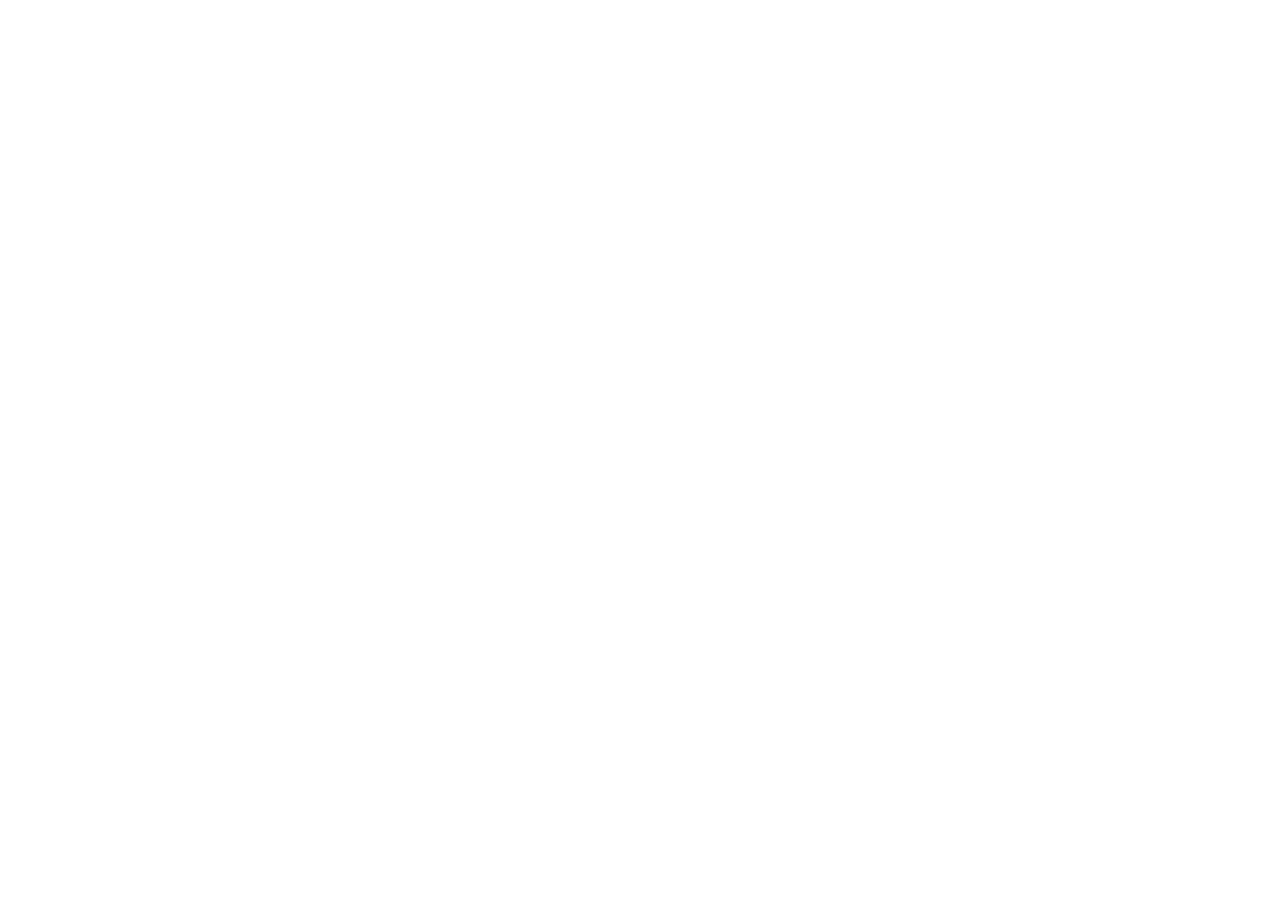
==== index.html @ 4064c4af "First commit" ====
<!DOCTYPE html>
<html lang="en">
<head>
  <meta charset="UTF-8">
  <meta name="viewport" content="width=device-width, initial-scale=1.0">
  <link href="https://cdn.jsdelivr.net/npm/tailwindcss@0.7.4/dist/tailwind.min.css" rel="stylesheet">
  <title>Amazon</title>
</head>
<body>
  <div class="bg-wihte w-full">
    
  </div>
</body>
</html>
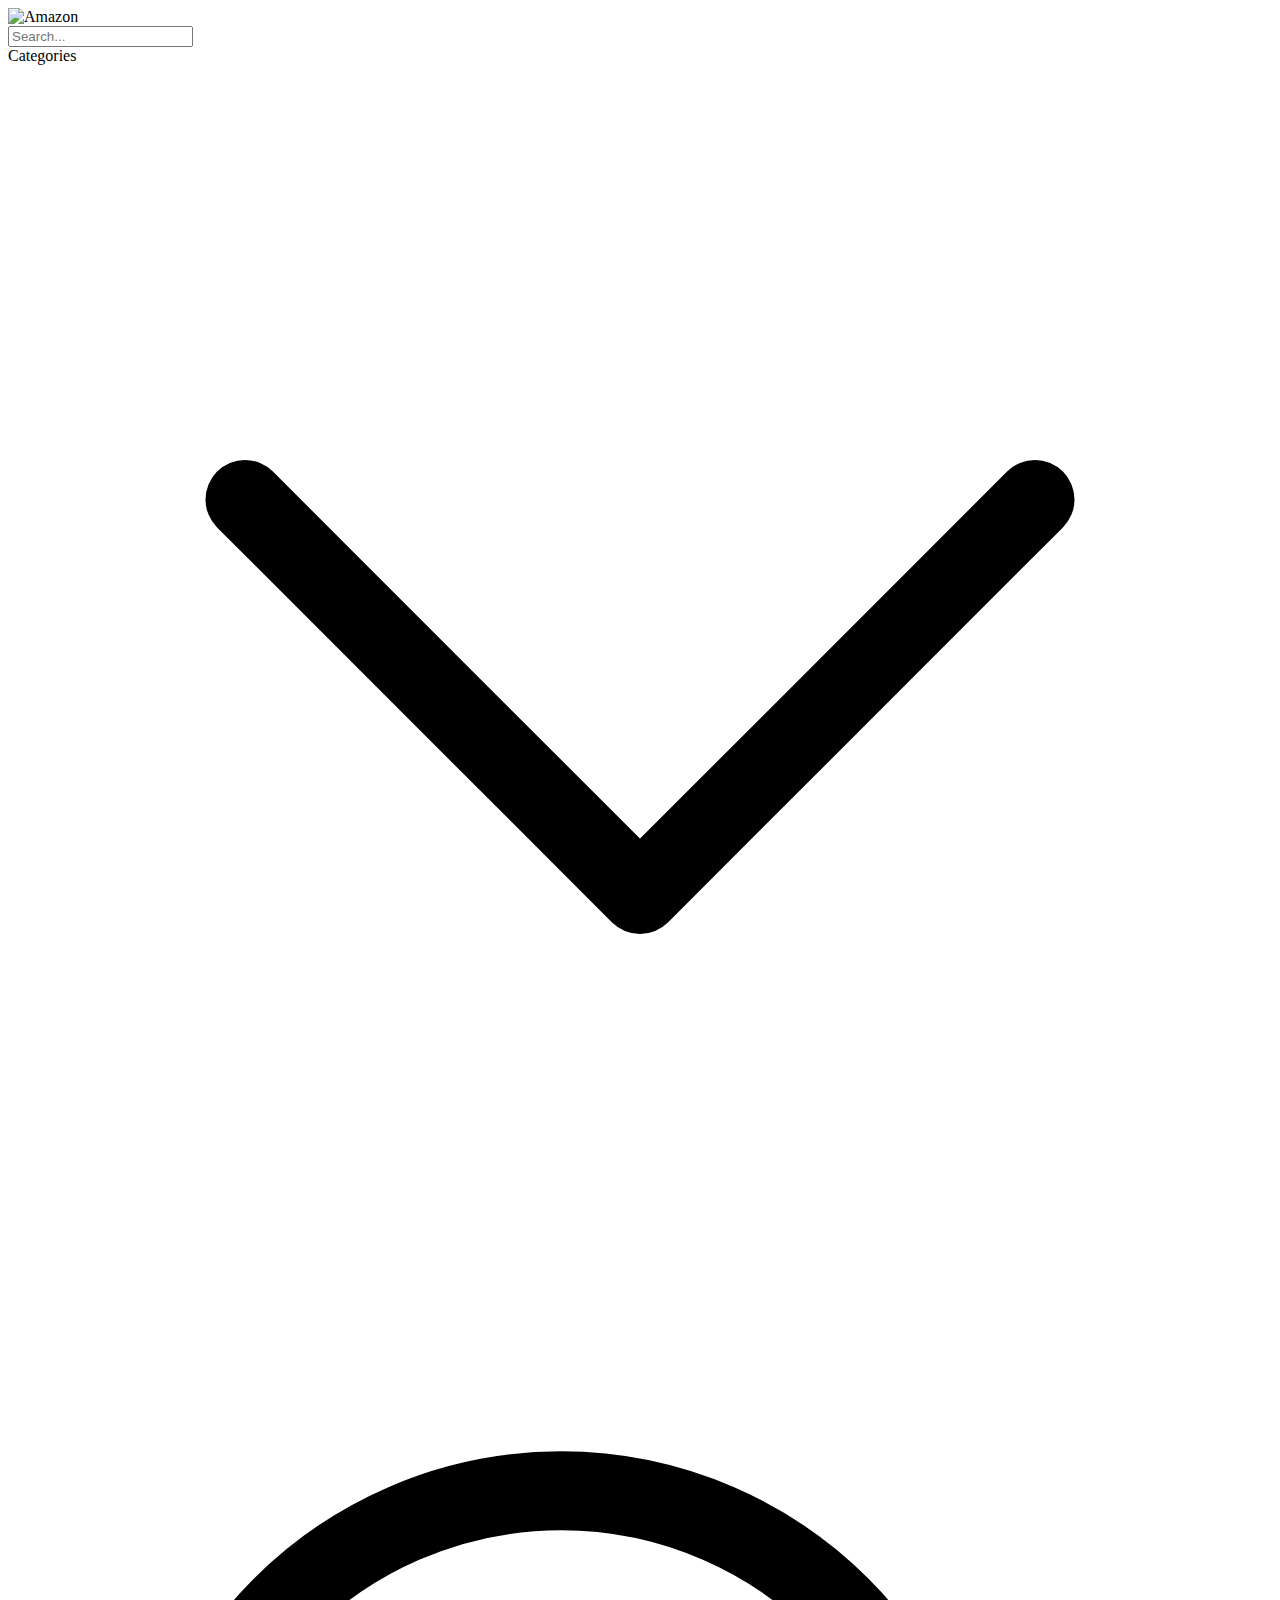
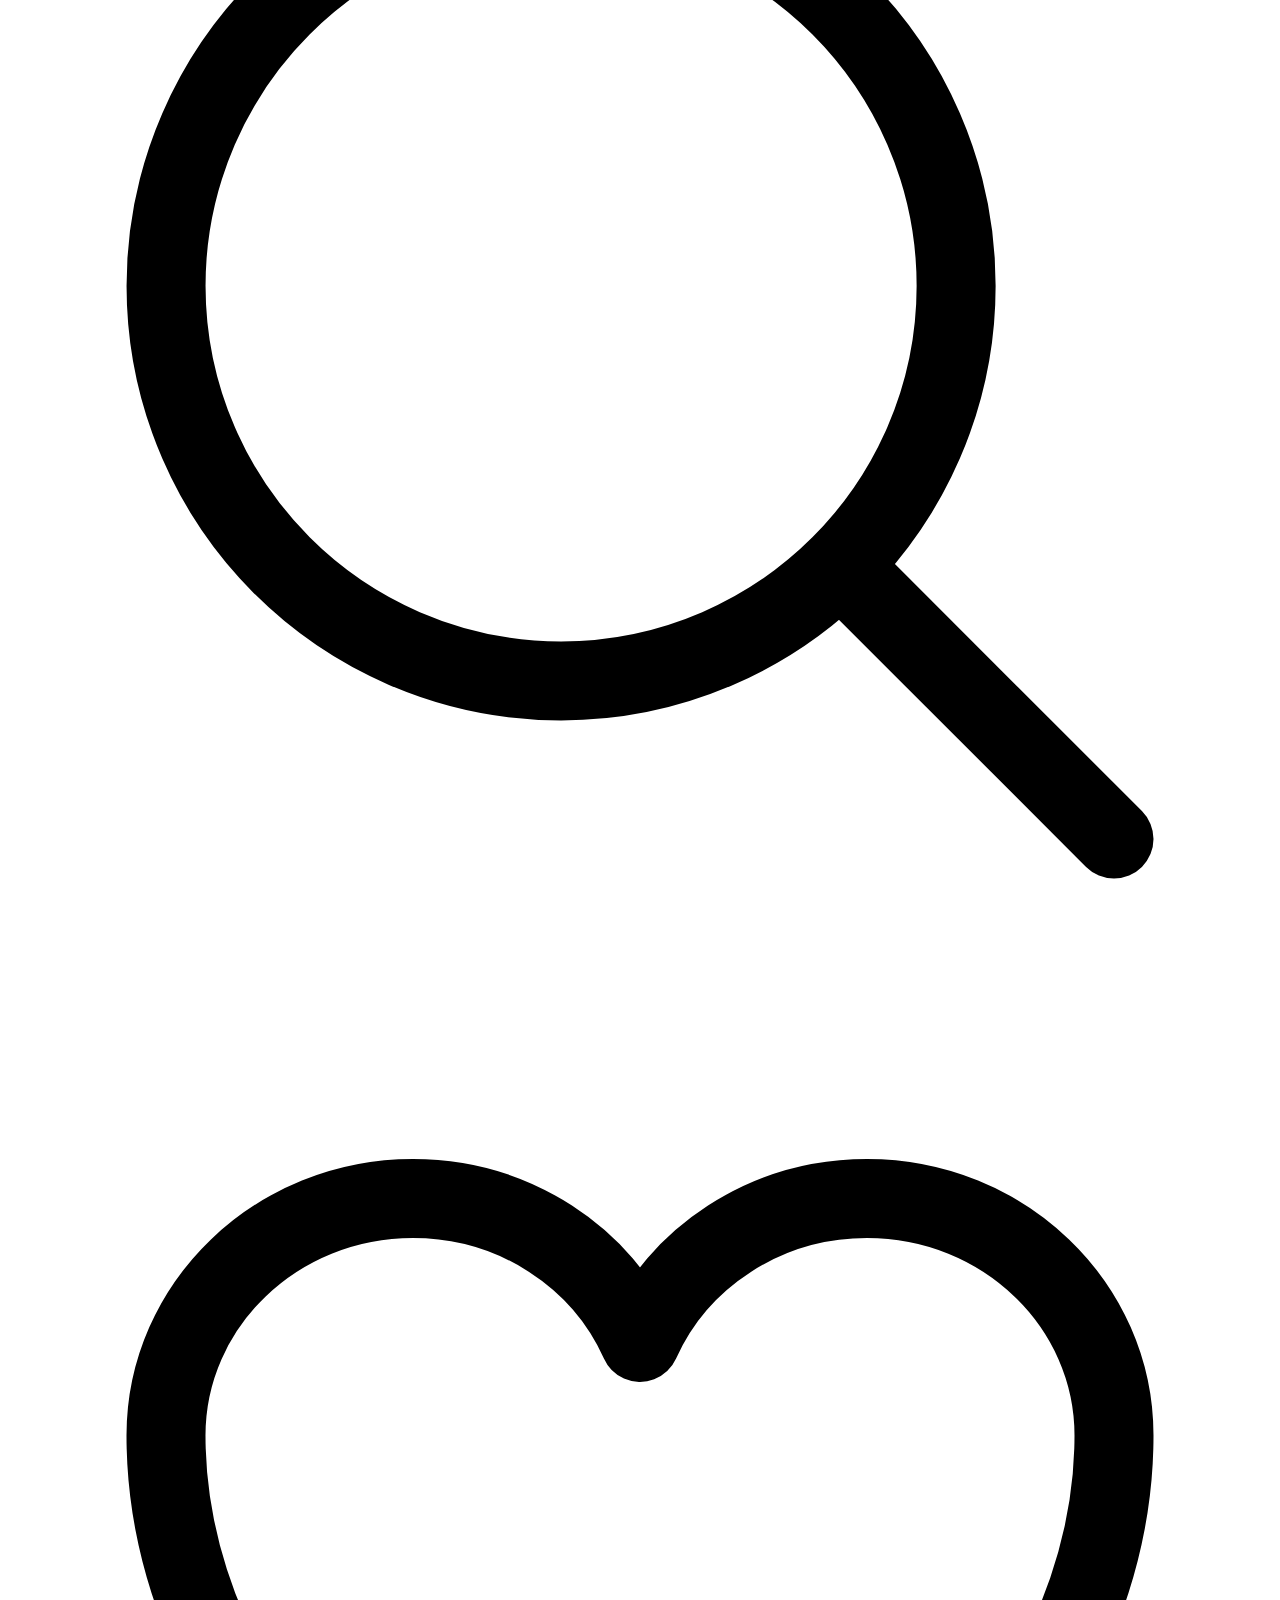
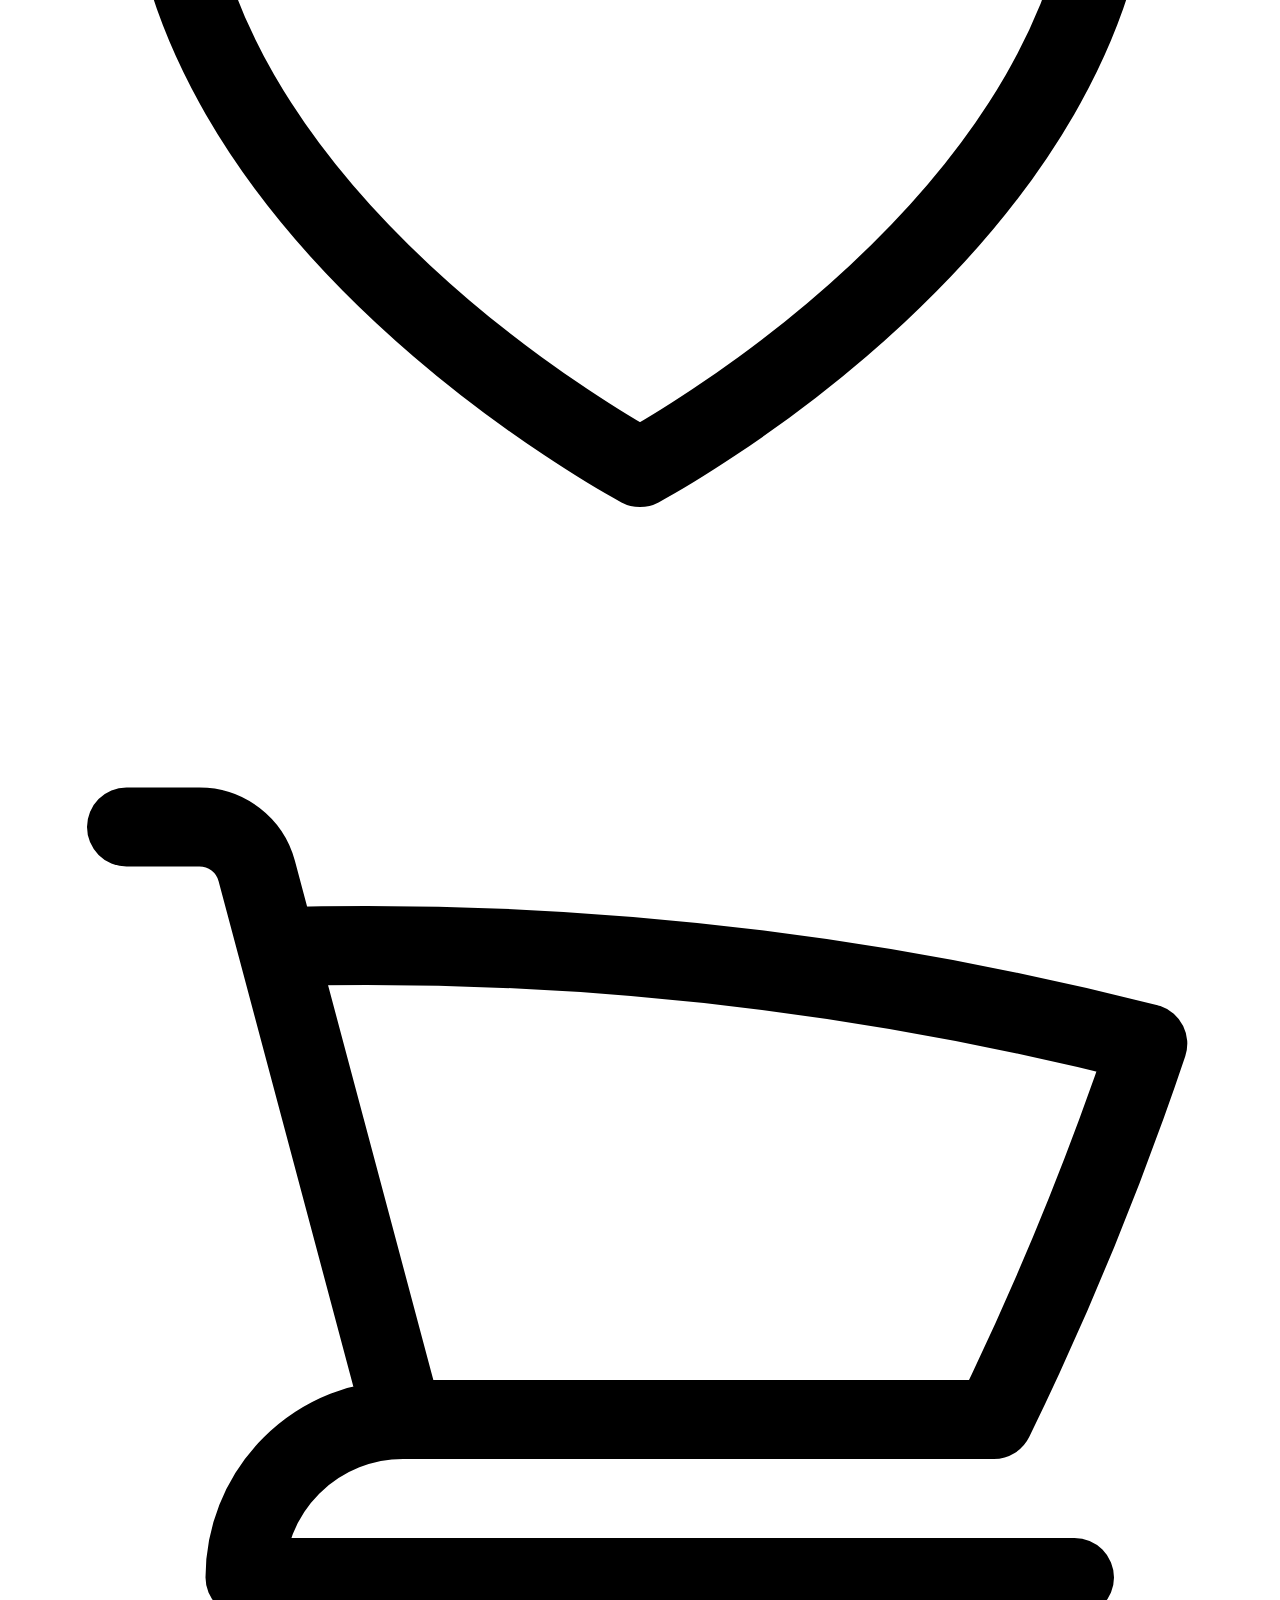
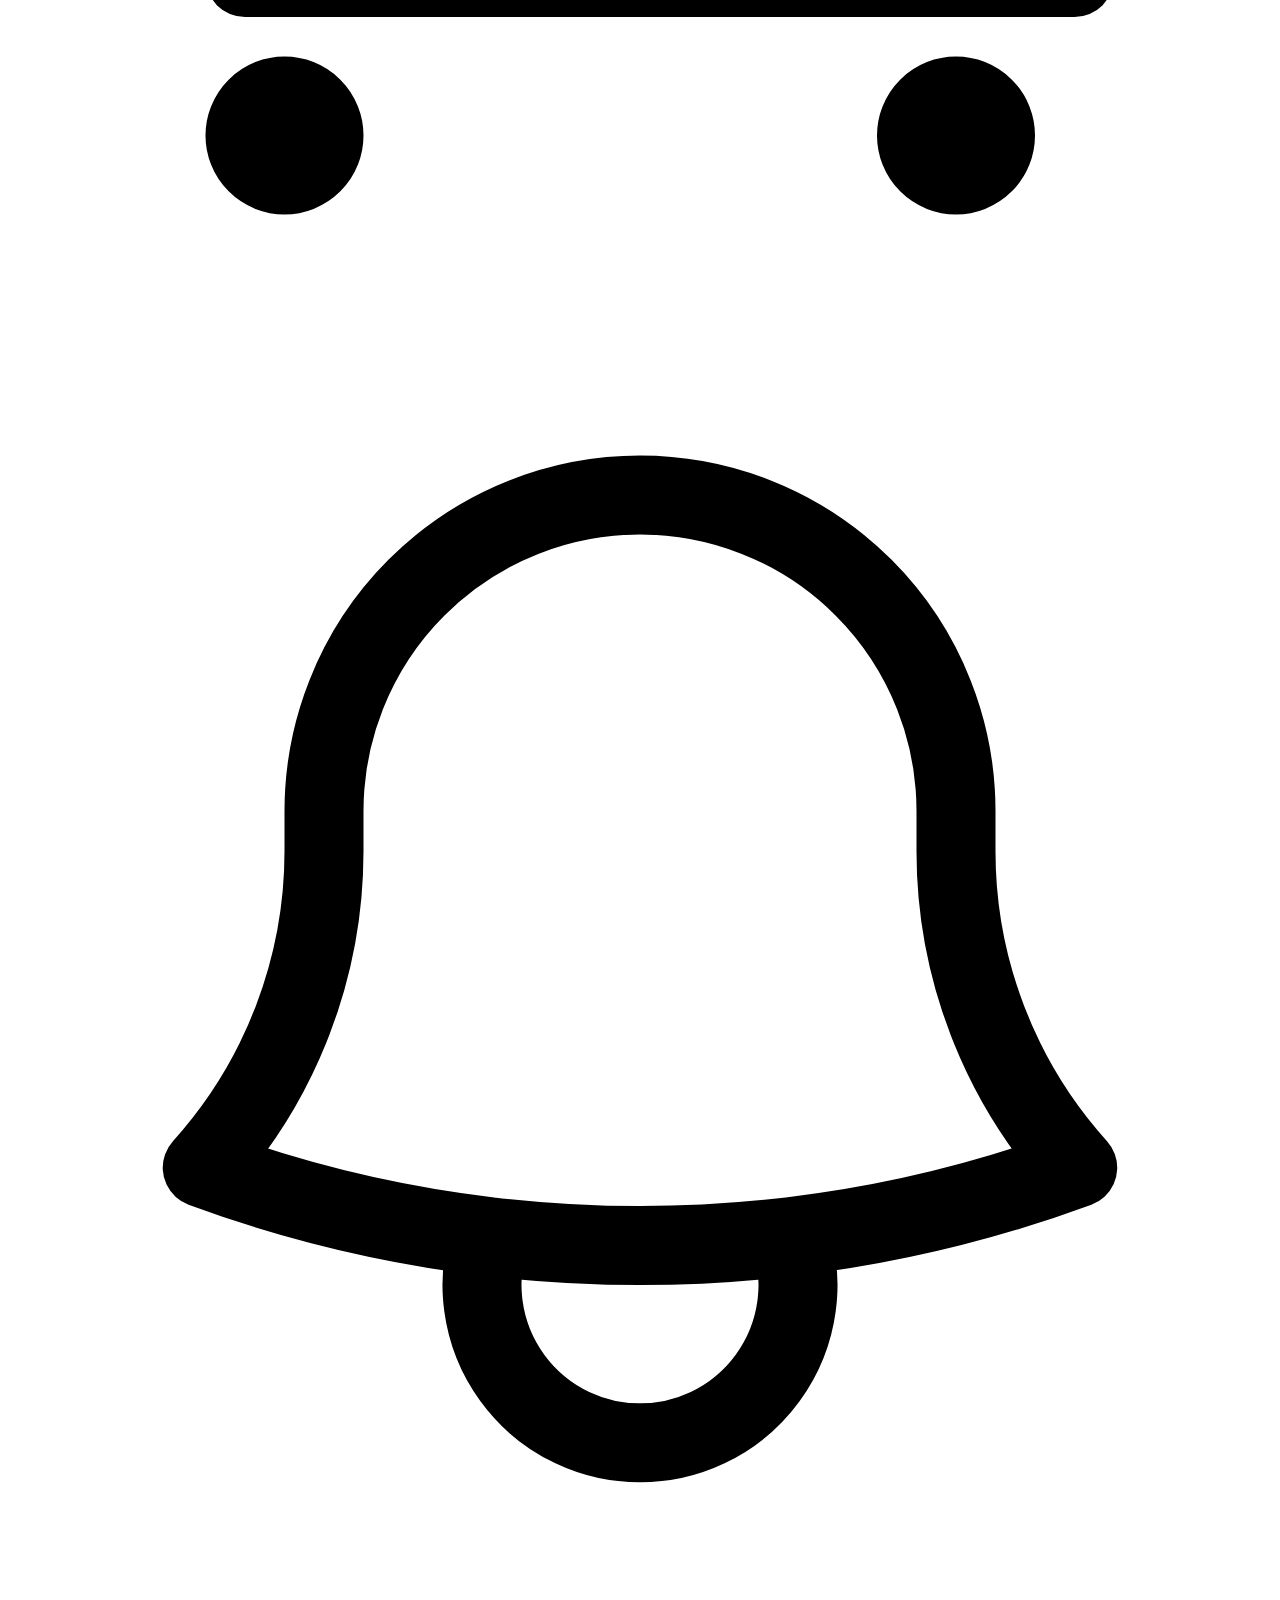
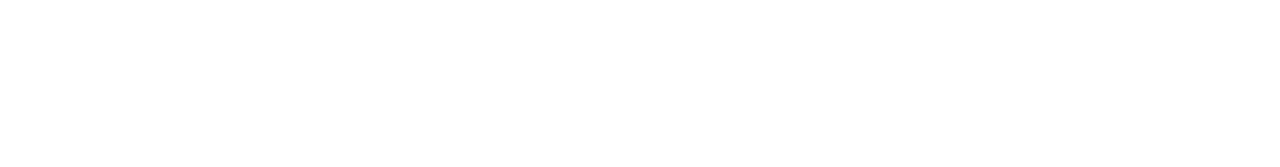
==== commit a7ea158f: "finished the navigation bar" ====
--- a/index.html
+++ b/index.html
@@ -3,12 +3,51 @@
 <head>
   <meta charset="UTF-8">
   <meta name="viewport" content="width=device-width, initial-scale=1.0">
-  <link href="https://cdn.jsdelivr.net/npm/tailwindcss@0.7.4/dist/tailwind.min.css" rel="stylesheet">
+  <script src="https://cdn.tailwindcss.com"></script>
+  <script src="https://cdn.jsdelivr.net/npm/jdenticon@3.2.0/dist/jdenticon.min.js" async
+        integrity="sha384-yBhgDqxM50qJV5JPdayci8wCfooqvhFYbIKhv0hTtLvfeeyJMJCscRfFNKIxt43M"
+        crossorigin="anonymous">
+</script>
   <title>Amazon</title>
 </head>
 <body>
   <div class="bg-wihte w-full">
-    
+    <div class="header h-16 bg-gray-900 flex items-center">
+      <div class="logo w-1/5 h-16 ml-10 pt-3">
+        <img class="w-20 h-12 object-contain" src="https://zeevector.com/wp-content/uploads/Amazon-Logo-White@zeevector.png" alt="Amazon">
+      </div>
+      <input class="h-8 w-30 bg-gray-800 border-gray-500 border-opacity-75 rounded-l-xl px-3 text-white ml-6 focus:outline-none placeholder-white" id="search" type="text" placeholder="Search...">
+      <div class="categories h-8 w-30 bg-gray-800 border-gray-500 border-opacity-75 px-3 text-white flex items-center ml-1">
+        Categories
+        <svg class="h-4 w-4 ml-3" xmlns="http://www.w3.org/2000/svg" fill="none" viewBox="0 0 24 24" stroke-width="1.5" stroke="currentColor" class="w-6 h-6">
+          <path stroke-linecap="round" stroke-linejoin="round" d="M19.5 8.25l-7.5 7.5-7.5-7.5" />
+        </svg>
+      </div>
+      <div class="search-icon bg-yellow-500 h-8 w-10 rounded-r-xl flex items-center justify-center text-white">
+        <svg xmlns="http://www.w3.org/2000/svg" fill="none" viewBox="0 0 24 24" stroke-width="1.5" stroke="currentColor" class="w-6 h-6">
+          <path stroke-linecap="round" stroke-linejoin="round" d="M21 21l-5.197-5.197m0 0A7.5 7.5 0 105.196 5.196a7.5 7.5 0 0010.607 10.607z" />
+        </svg>
+      </div>
+      <!-- Right Icons -->
+      <div class="icons text-white flex items-center ml-auto mr-8 w-48 h-16 justify-around">
+        <svg class="h-4 w-4" xmlns="http://www.w3.org/2000/svg" fill="none" viewBox="0 0 24 24" stroke-width="1.5" stroke="currentColor" class="w-6 h-6">
+          <path stroke-linecap="round" stroke-linejoin="round" d="M21 8.25c0-2.485-2.099-4.5-4.688-4.5-1.935 0-3.597 1.126-4.312 2.733-.715-1.607-2.377-2.733-4.313-2.733C5.1 3.75 3 5.765 3 8.25c0 7.22 9 12 9 12s9-4.78 9-12z" />
+        </svg>
+        <div class="cart-icon h-10 w-10 bg-yellow-500 text-gray-600 flex items-center justify-center rounded-xl text-">
+          <svg class="h-4 w-4" xmlns="http://www.w3.org/2000/svg" fill="none" viewBox="0 0 24 24" stroke-width="1.5" stroke="currentColor" class="w-6 h-6">
+            <path stroke-linecap="round" stroke-linejoin="round" d="M2.25 3h1.386c.51 0 .955.343 1.087.835l.383 1.437M7.5 14.25a3 3 0 00-3 3h15.75m-12.75-3h11.218c1.121-2.3 2.1-4.684 2.924-7.138a60.114 60.114 0 00-16.536-1.84M7.5 14.25L5.106 5.272M6 20.25a.75.75 0 11-1.5 0 .75.75 0 011.5 0zm12.75 0a.75.75 0 11-1.5 0 .75.75 0 011.5 0z" />
+          </svg>          
+        </div>
+        <svg class="h-4 w-4" xmlns="http://www.w3.org/2000/svg" fill="none" viewBox="0 0 24 24" stroke-width="1.5" stroke="currentColor" class="w-6 h-6">
+          <path stroke-linecap="round" stroke-linejoin="round" d="M14.857 17.082a23.848 23.848 0 005.454-1.31A8.967 8.967 0 0118 9.75v-.7V9A6 6 0 006 9v.75a8.967 8.967 0 01-2.312 6.022c1.733.64 3.56 1.085 5.455 1.31m5.714 0a24.255 24.255 0 01-5.714 0m5.714 0a3 3 0 11-5.714 0" />
+        </svg>
+        <svg class="h-12 w-12 " data-jdenticon-value="user127"></svg>     
+
+      </div>
+    </div>
+    <div class="main">
+
+    </div>
   </div>
 </body>
 </html>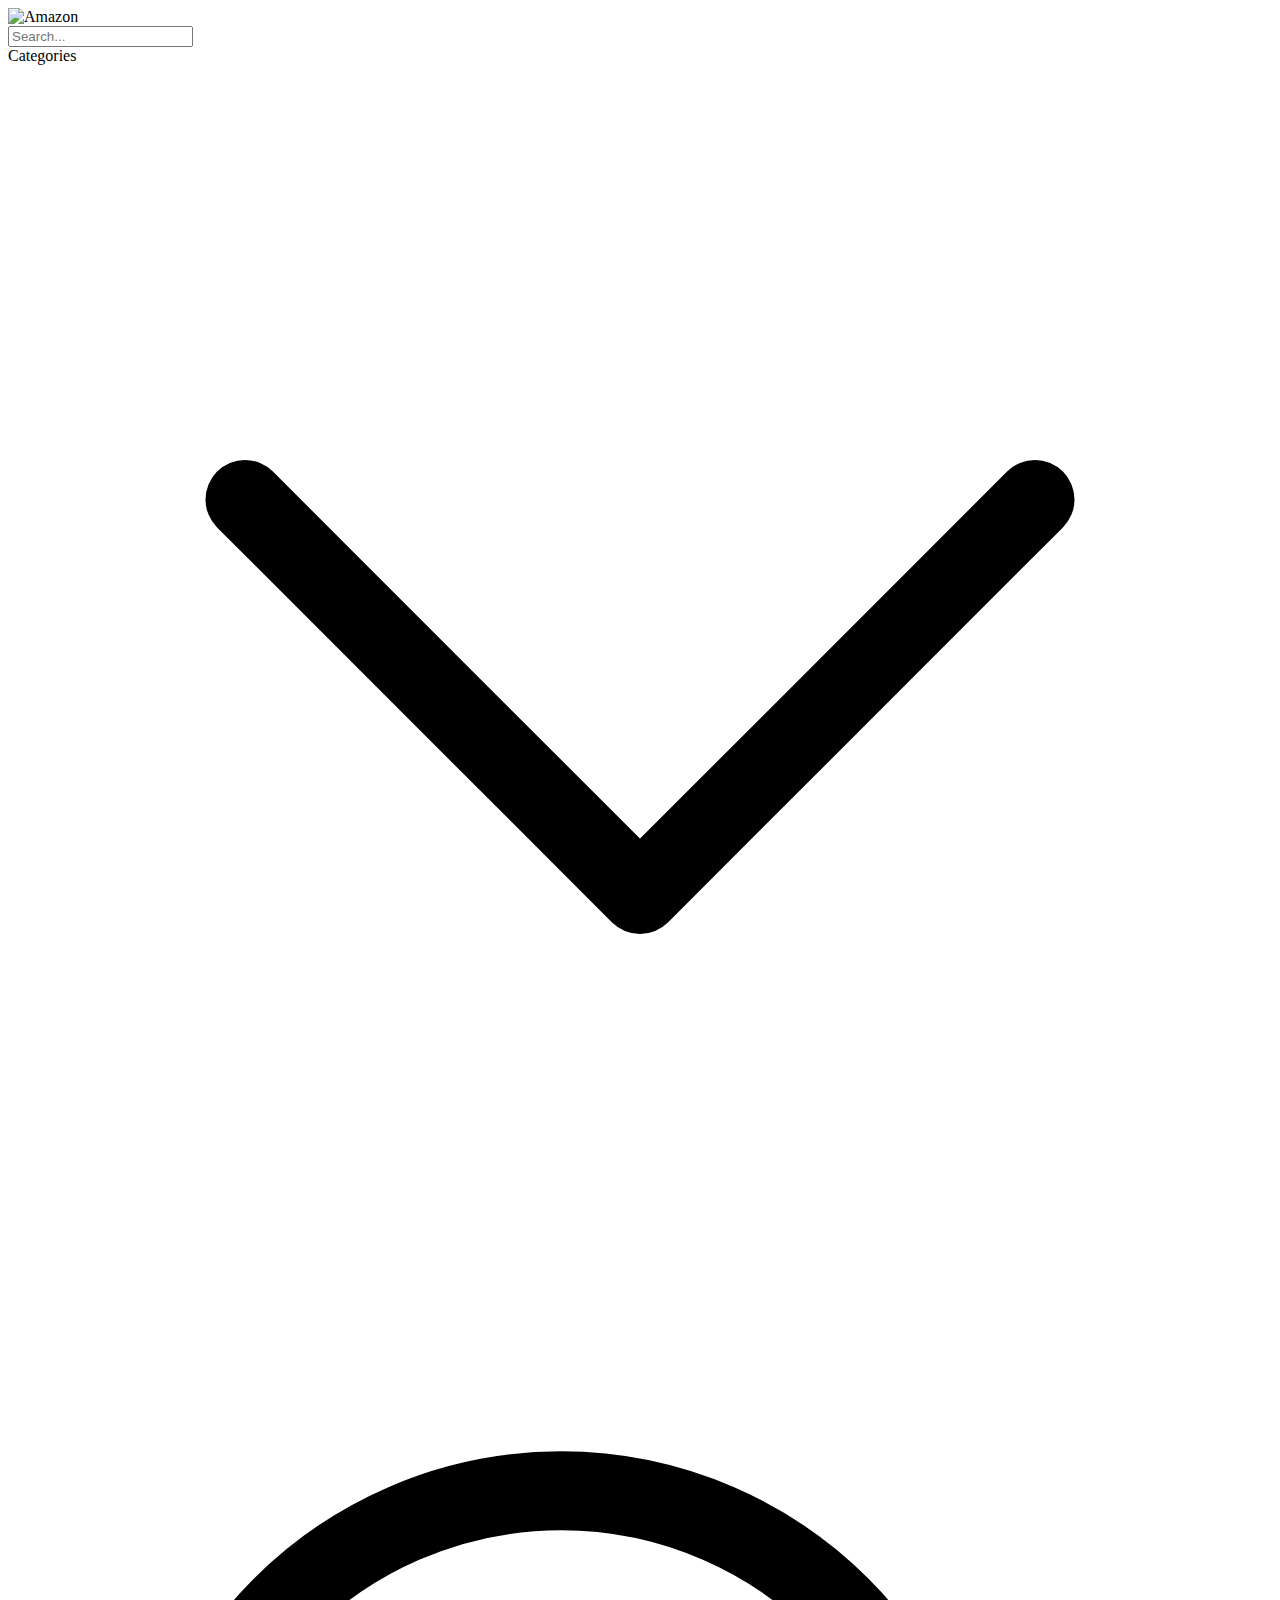
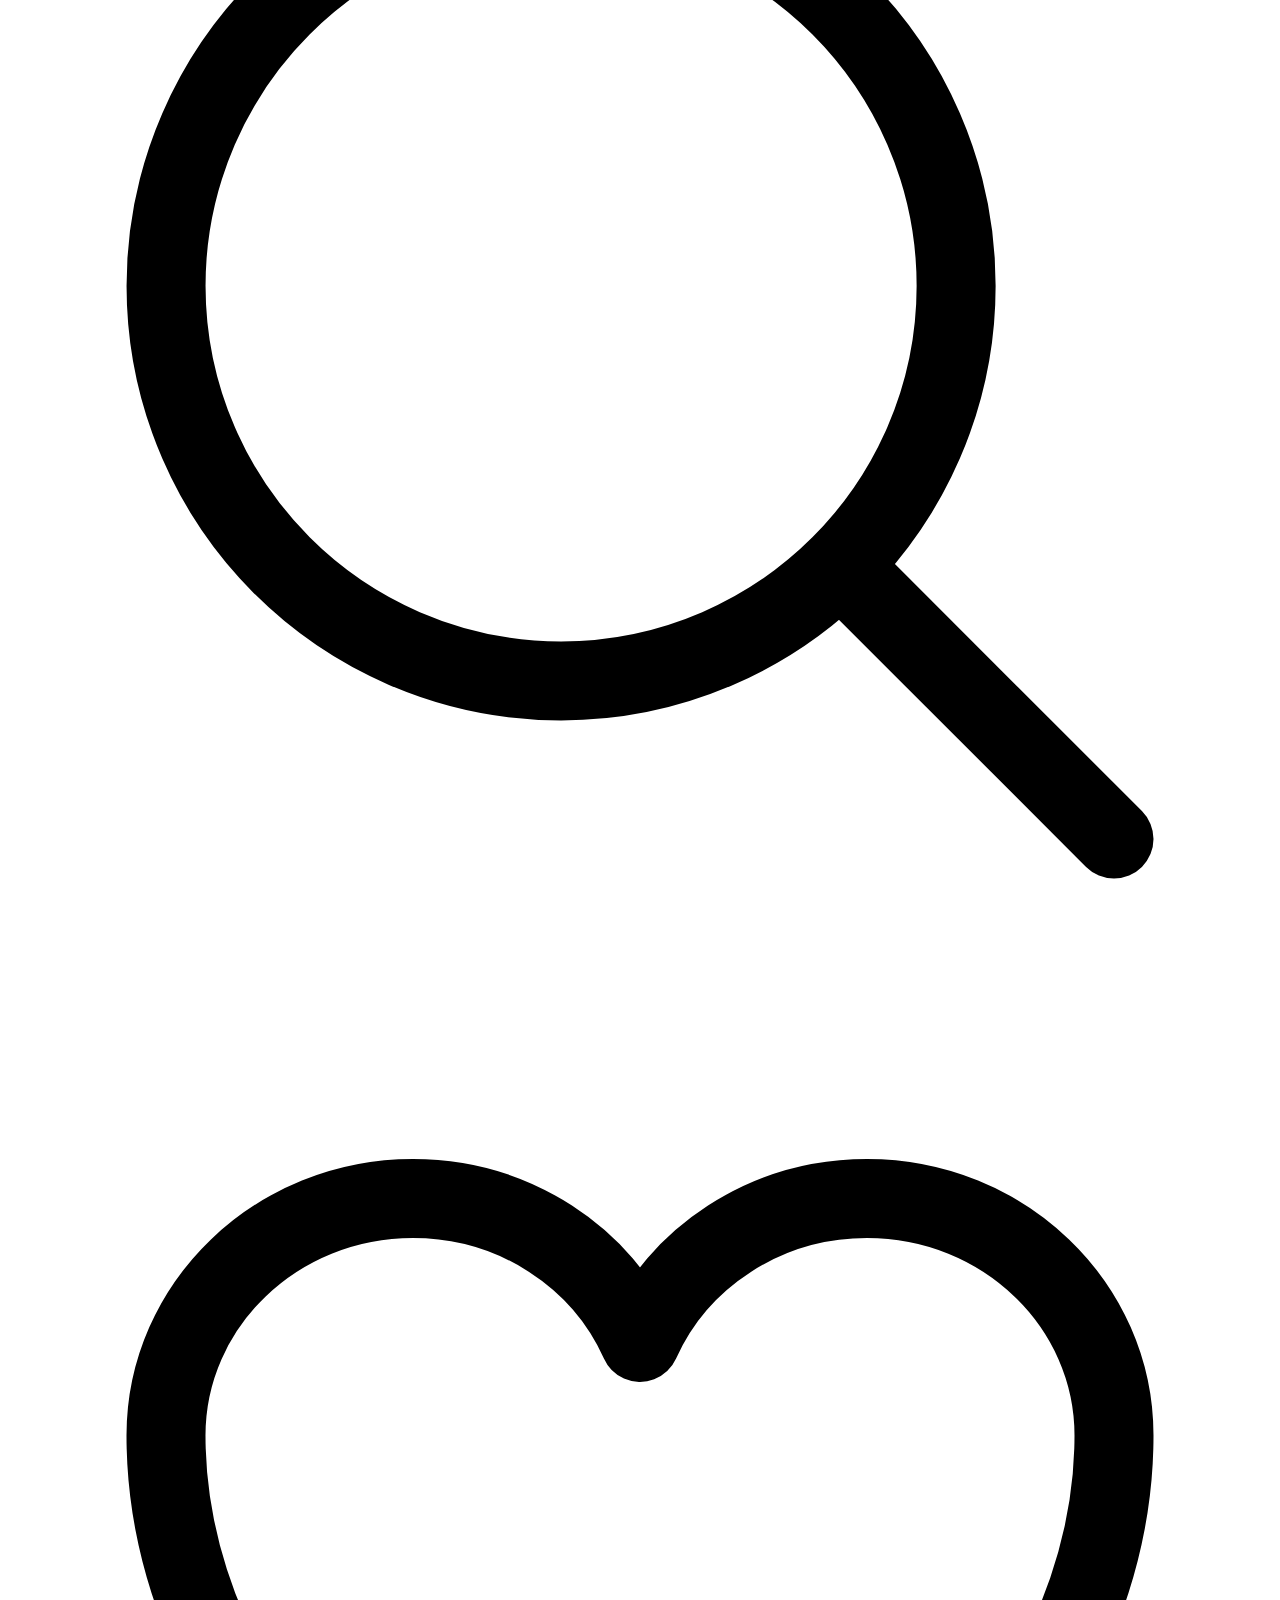
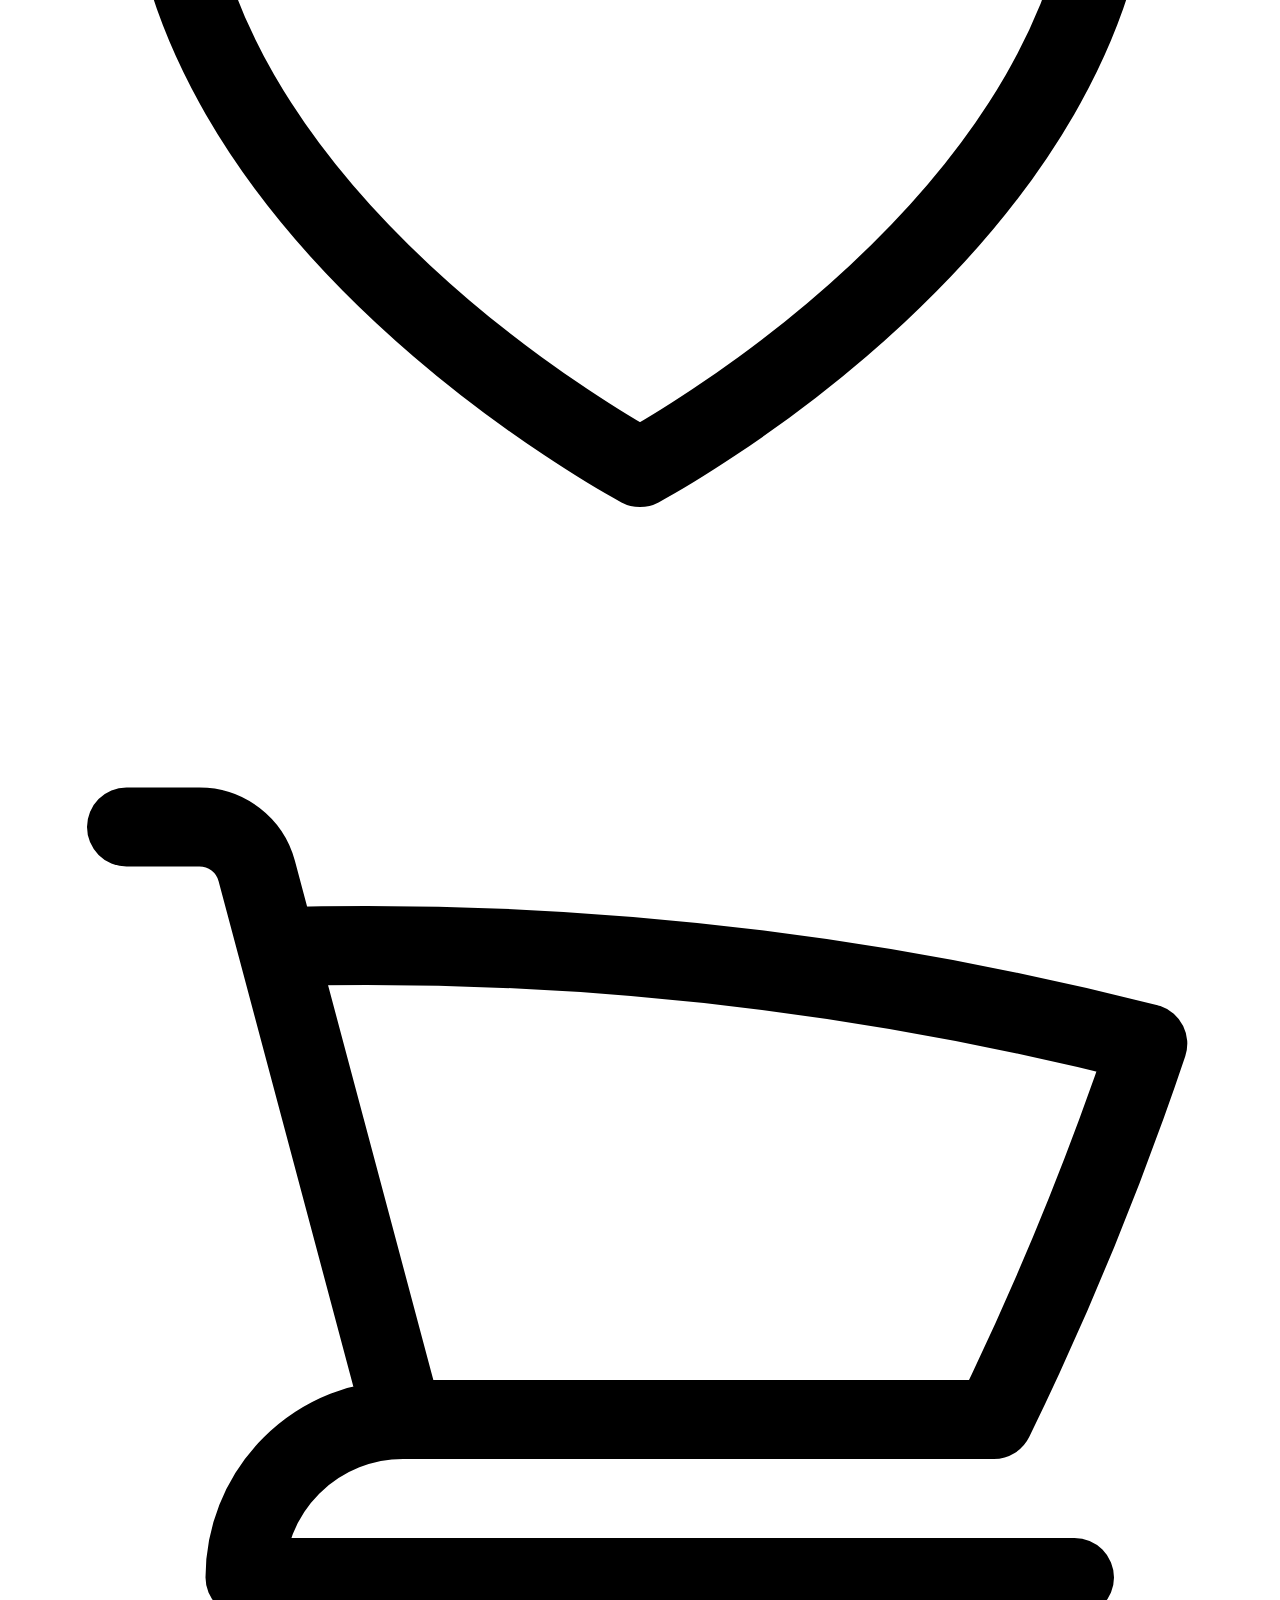
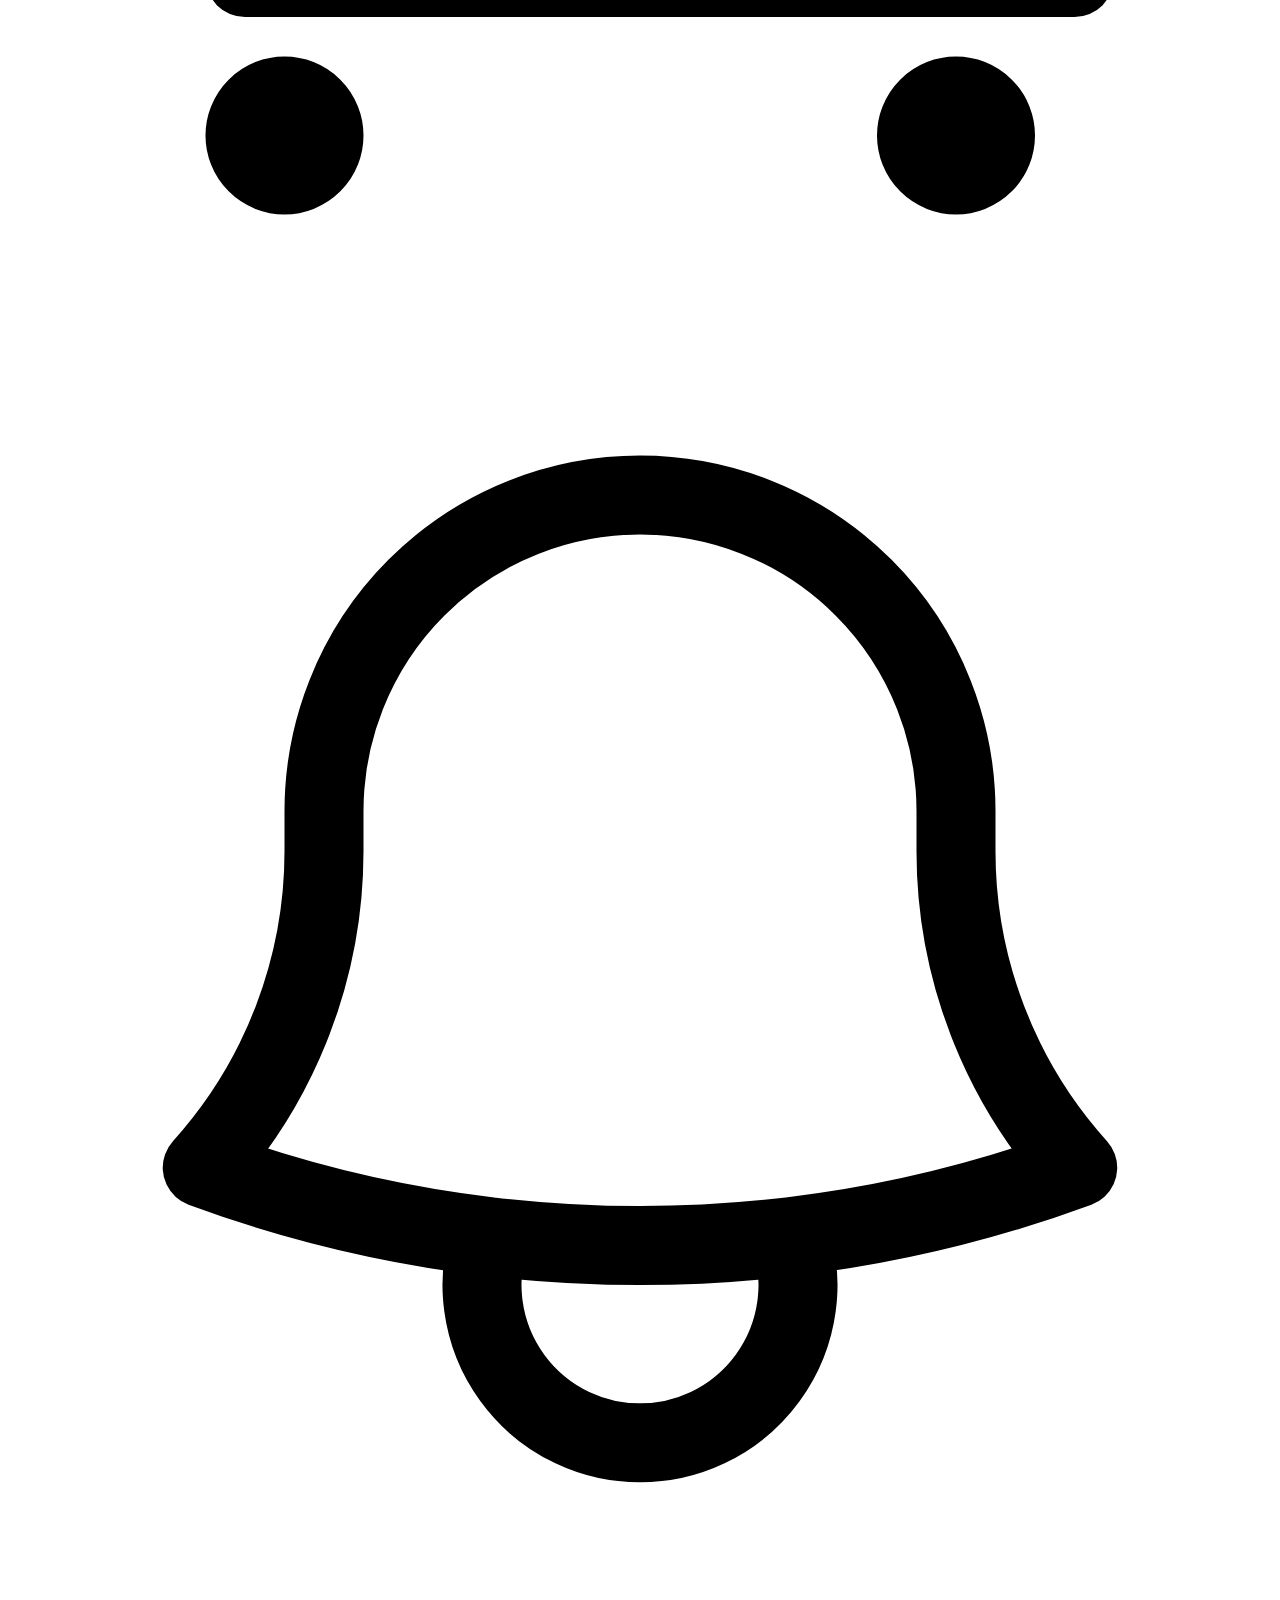
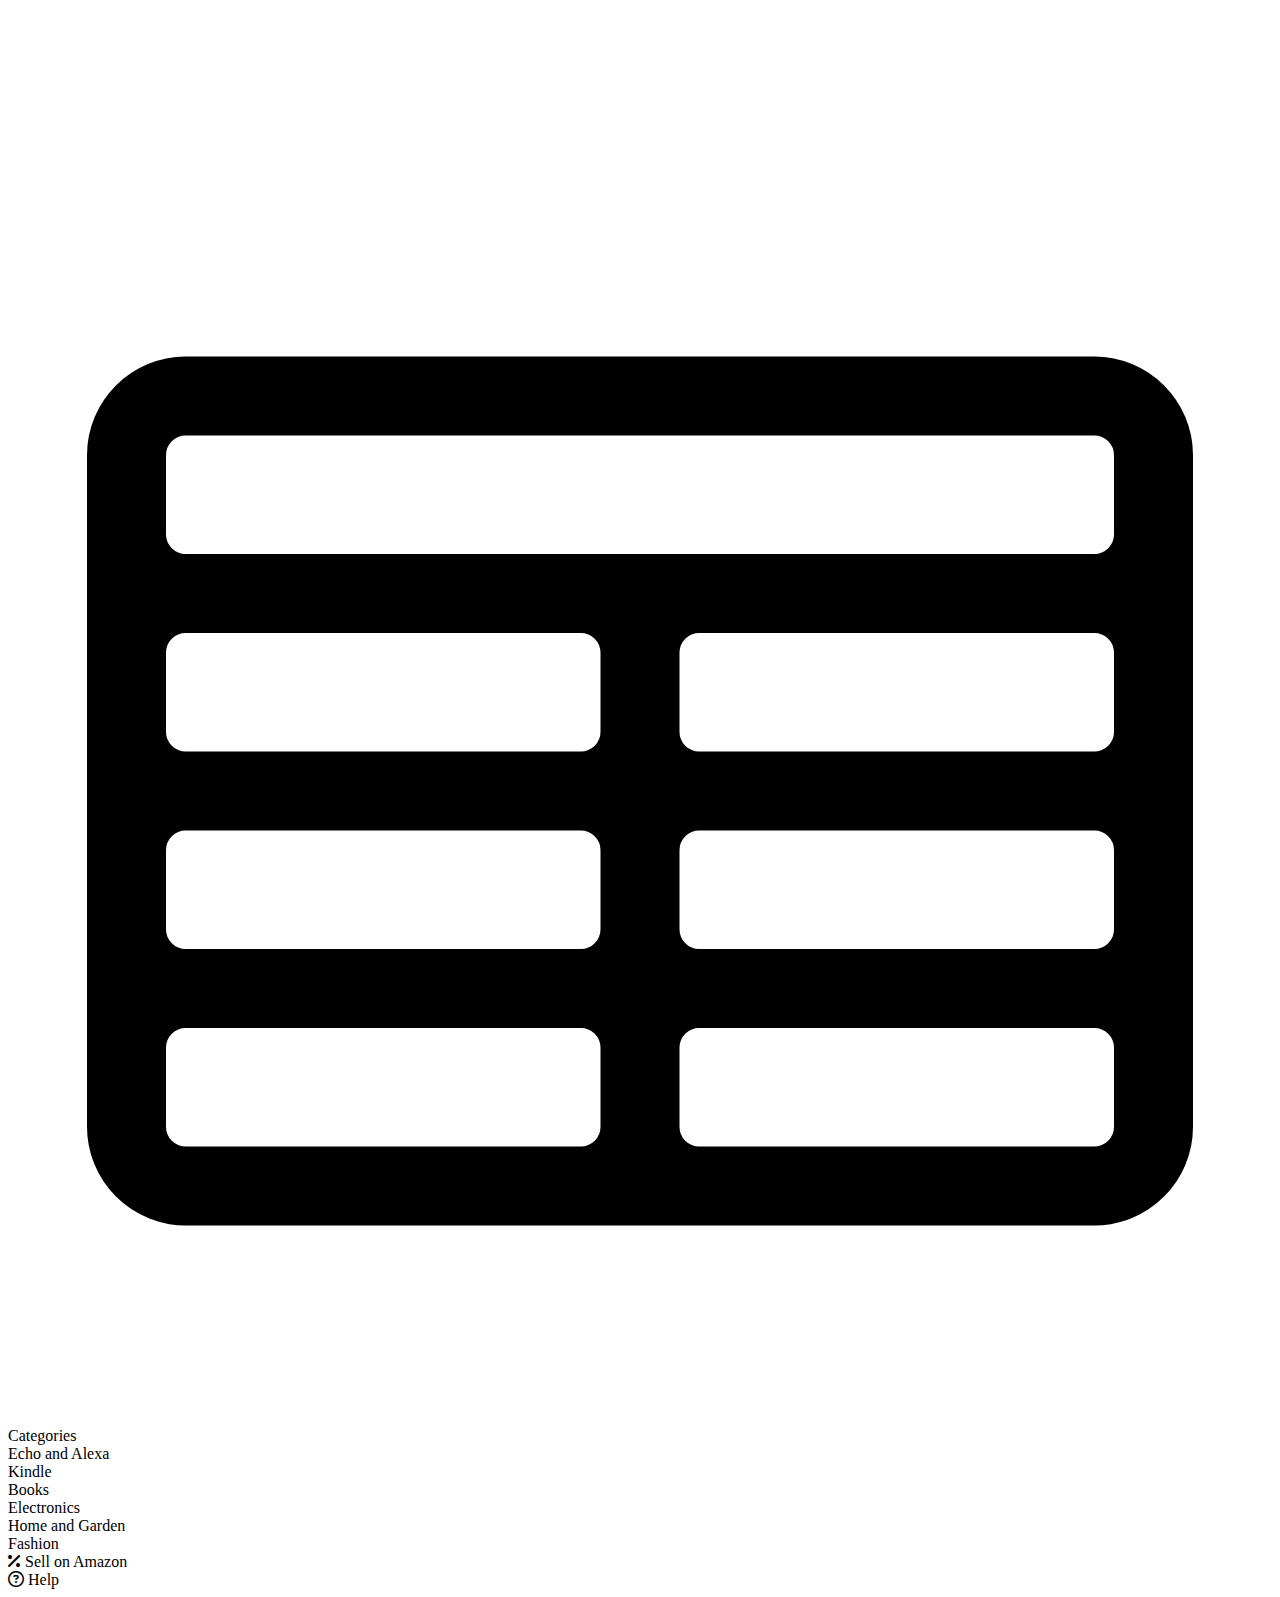
==== commit d7c9a22e: "Side bar done" ====
--- a/index.html
+++ b/index.html
@@ -4,6 +4,7 @@
   <meta charset="UTF-8">
   <meta name="viewport" content="width=device-width, initial-scale=1.0">
   <script src="https://cdn.tailwindcss.com"></script>
+  <link rel="stylesheet" href="https://cdnjs.cloudflare.com/ajax/libs/font-awesome/6.4.2/css/all.min.css"/>
   <script src="https://cdn.jsdelivr.net/npm/jdenticon@3.2.0/dist/jdenticon.min.js" async
         integrity="sha384-yBhgDqxM50qJV5JPdayci8wCfooqvhFYbIKhv0hTtLvfeeyJMJCscRfFNKIxt43M"
         crossorigin="anonymous">
@@ -45,8 +46,56 @@
 
       </div>
     </div>
-    <div class="main">
+    <div class="main h-screen flex">
+      <div class="main-sidebar w-1/5 bg-gray-900 border-t-2 border-gray-700">
+        <div class="sidebar-categories p-6">
+          <div class="sidebar-main-category text-yellow-500 cursor-pointer flex font-bold mb-4 p-2 bg-gray-700 rounded-lg">
+            <span class="w-8"><svg xmlns="http://www.w3.org/2000/svg" fill="none" viewBox="0 0 24 24" stroke-width="1.5" stroke="currentColor" class="w-6 h-6">
+              <path stroke-linecap="round" stroke-linejoin="round" d="M3.375 19.5h17.25m-17.25 0a1.125 1.125 0 01-1.125-1.125M3.375 19.5h7.5c.621 0 1.125-.504 1.125-1.125m-9.75 0V5.625m0 12.75v-1.5c0-.621.504-1.125 1.125-1.125m18.375 2.625V5.625m0 12.75c0 .621-.504 1.125-1.125 1.125m1.125-1.125v-1.5c0-.621-.504-1.125-1.125-1.125m0 3.75h-7.5A1.125 1.125 0 0112 18.375m9.75-12.75c0-.621-.504-1.125-1.125-1.125H3.375c-.621 0-1.125.504-1.125 1.125m19.5 0v1.5c0 .621-.504 1.125-1.125 1.125M2.25 5.625v1.5c0 .621.504 1.125 1.125 1.125m0 0h17.25m-17.25 0h7.5c.621 0 1.125.504 1.125 1.125M3.375 8.25c-.621 0-1.125.504-1.125 1.125v1.5c0 .621.504 1.125 1.125 1.125m17.25-3.75h-7.5c-.621 0-1.125.504-1.125 1.125m8.625-1.125c.621 0 1.125.504 1.125 1.125v1.5c0 .621-.504 1.125-1.125 1.125m-17.25 0h7.5m-7.5 0c-.621 0-1.125.504-1.125 1.125v1.5c0 .621.504 1.125 1.125 1.125M12 10.875v-1.5m0 1.5c0 .621-.504 1.125-1.125 1.125M12 10.875c0 .621.504 1.125 1.125 1.125m-2.25 0c.621 0 1.125.504 1.125 1.125M13.125 12h7.5m-7.5 0c-.621 0-1.125.504-1.125 1.125M20.625 12c.621 0 1.125.504 1.125 1.125v1.5c0 .621-.504 1.125-1.125 1.125m-17.25 0h7.5M12 14.625v-1.5m0 1.5c0 .621-.504 1.125-1.125 1.125M12 14.625c0 .621.504 1.125 1.125 1.125m-2.25 0c.621 0 1.125.504 1.125 1.125m0 1.5v-1.5m0 0c0-.621.504-1.125 1.125-1.125m0 0h7.5" />
+            </svg></span>
+          <span>Categories</span>
+          </div>
+          <div class="sidebar-main-category text-white cursor-pointer flex font-bold p-2 ">
+            <span class="w-8"></span>
+            <span>Echo and Alexa</span>
+          </div>
+          <div class="sidebar-main-category text-white cursor-pointer flex font-bold p-2 ">
+            <span class="w-8"></span>
+            <span>Kindle</span>
+          </div>
+          <div class="sidebar-main-category text-white cursor-pointer flex font-bold p-2 ">
+            <span class="w-8"></span>
+            <span>Books</span>
+          </div>
+          <div class="sidebar-main-category text-white cursor-pointer flex font-bold p-2 ">
+            <span class="w-8"></span>
+            <span>Electronics</span>
+          </div>
+          <div class="sidebar-main-category text-white cursor-pointer flex font-bold p-2 ">
+            <span class="w-8"></span>
+            <span>Home and Garden</span>
+          </div>
+          <div class="sidebar-main-category text-white cursor-pointer flex font-bold p-2 ">
+            <span class="w-8"></span>
+            <span>Fashion</span>
+          </div>
+          <div class="sidebar-main-category text-white cursor-pointer flex font-bold p-2 hover:bg-gray-700 rounded-xl mb-4">
+            <span class="w-8">
+              <i class="fa-solid fa-percent"></i>
+            </span>
+            <span>Sell on Amazon</span>
+          </div>
+          <div class="sidebar-main-category text-white cursor-pointer flex font-bold p-2 hover:bg-gray-700 rounded-xl">
+            <span class="w-8">
+              <i class="fa-regular fa-circle-question"></i>
+            </span>
+            <span>Help</span>
+          </div>
+        </div>
+      </div>
+      <div class="main-section">
 
+      </div>
     </div>
   </div>
 </body>
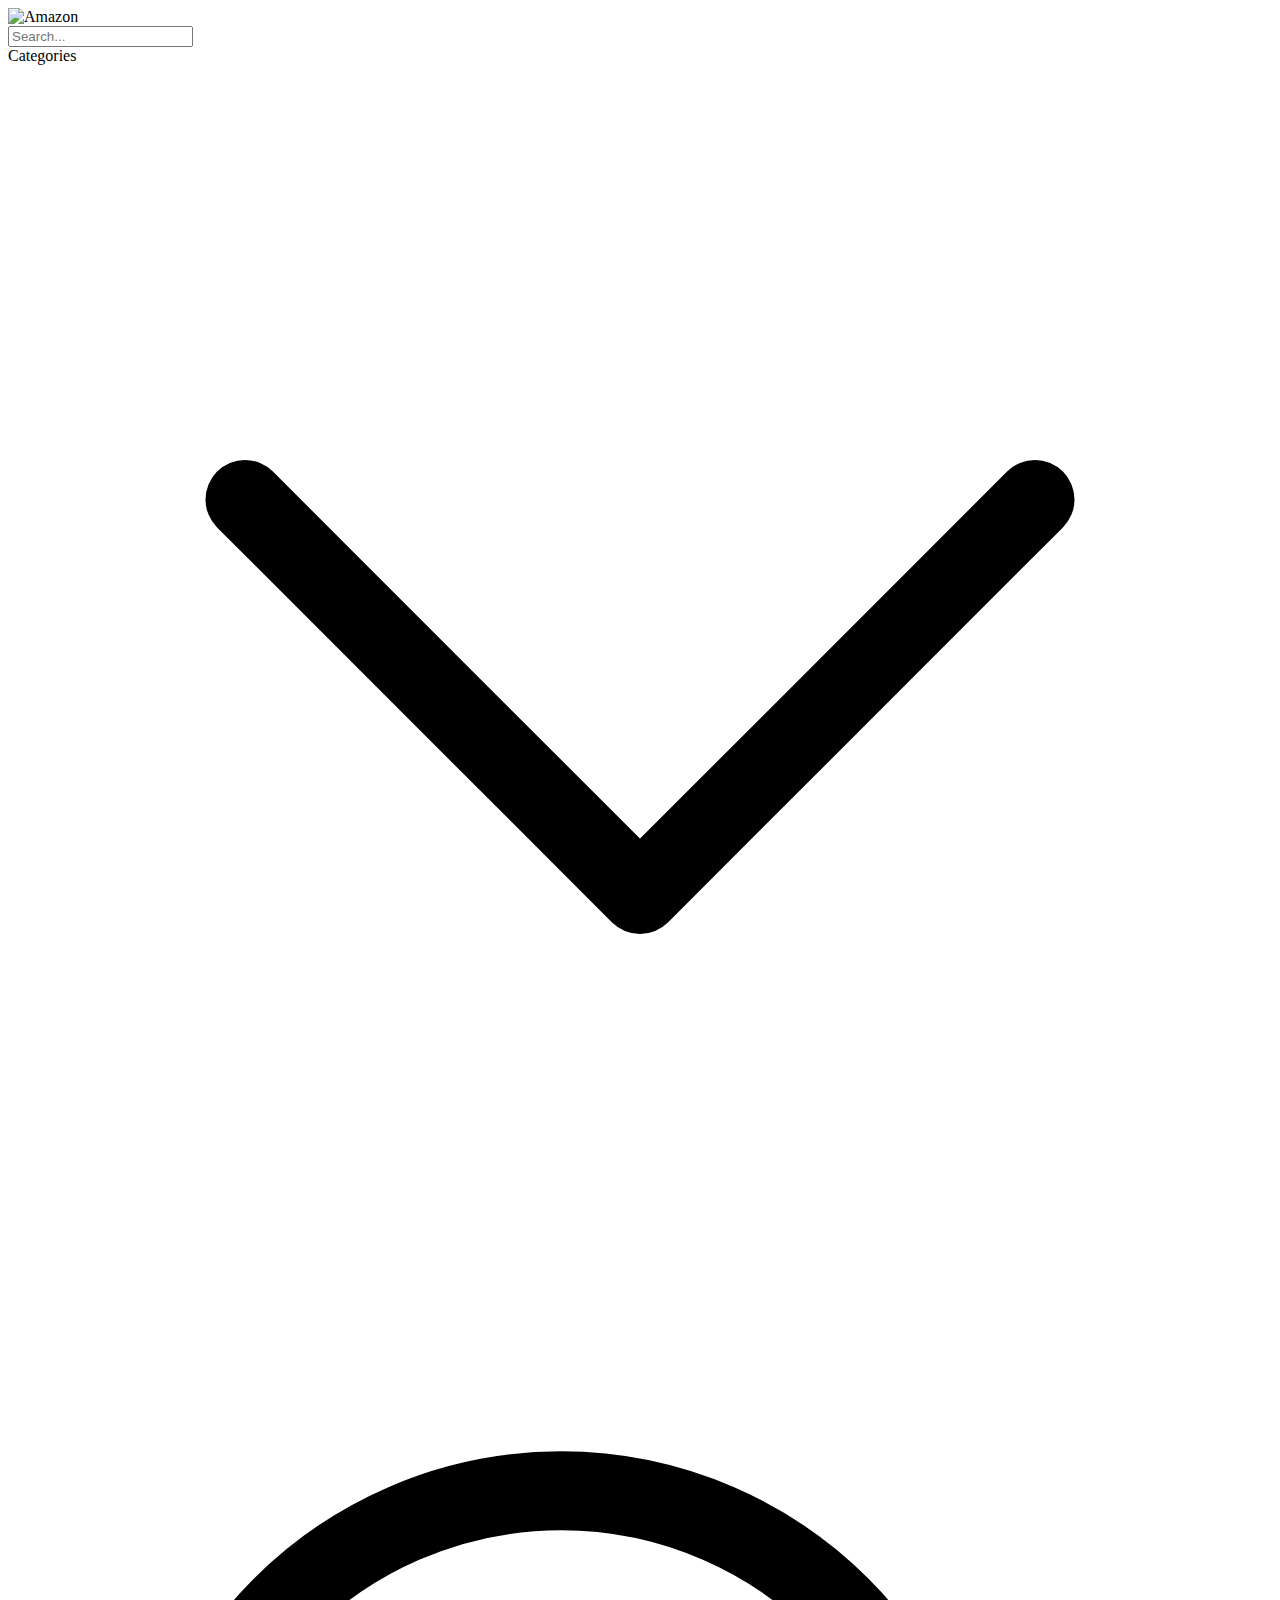
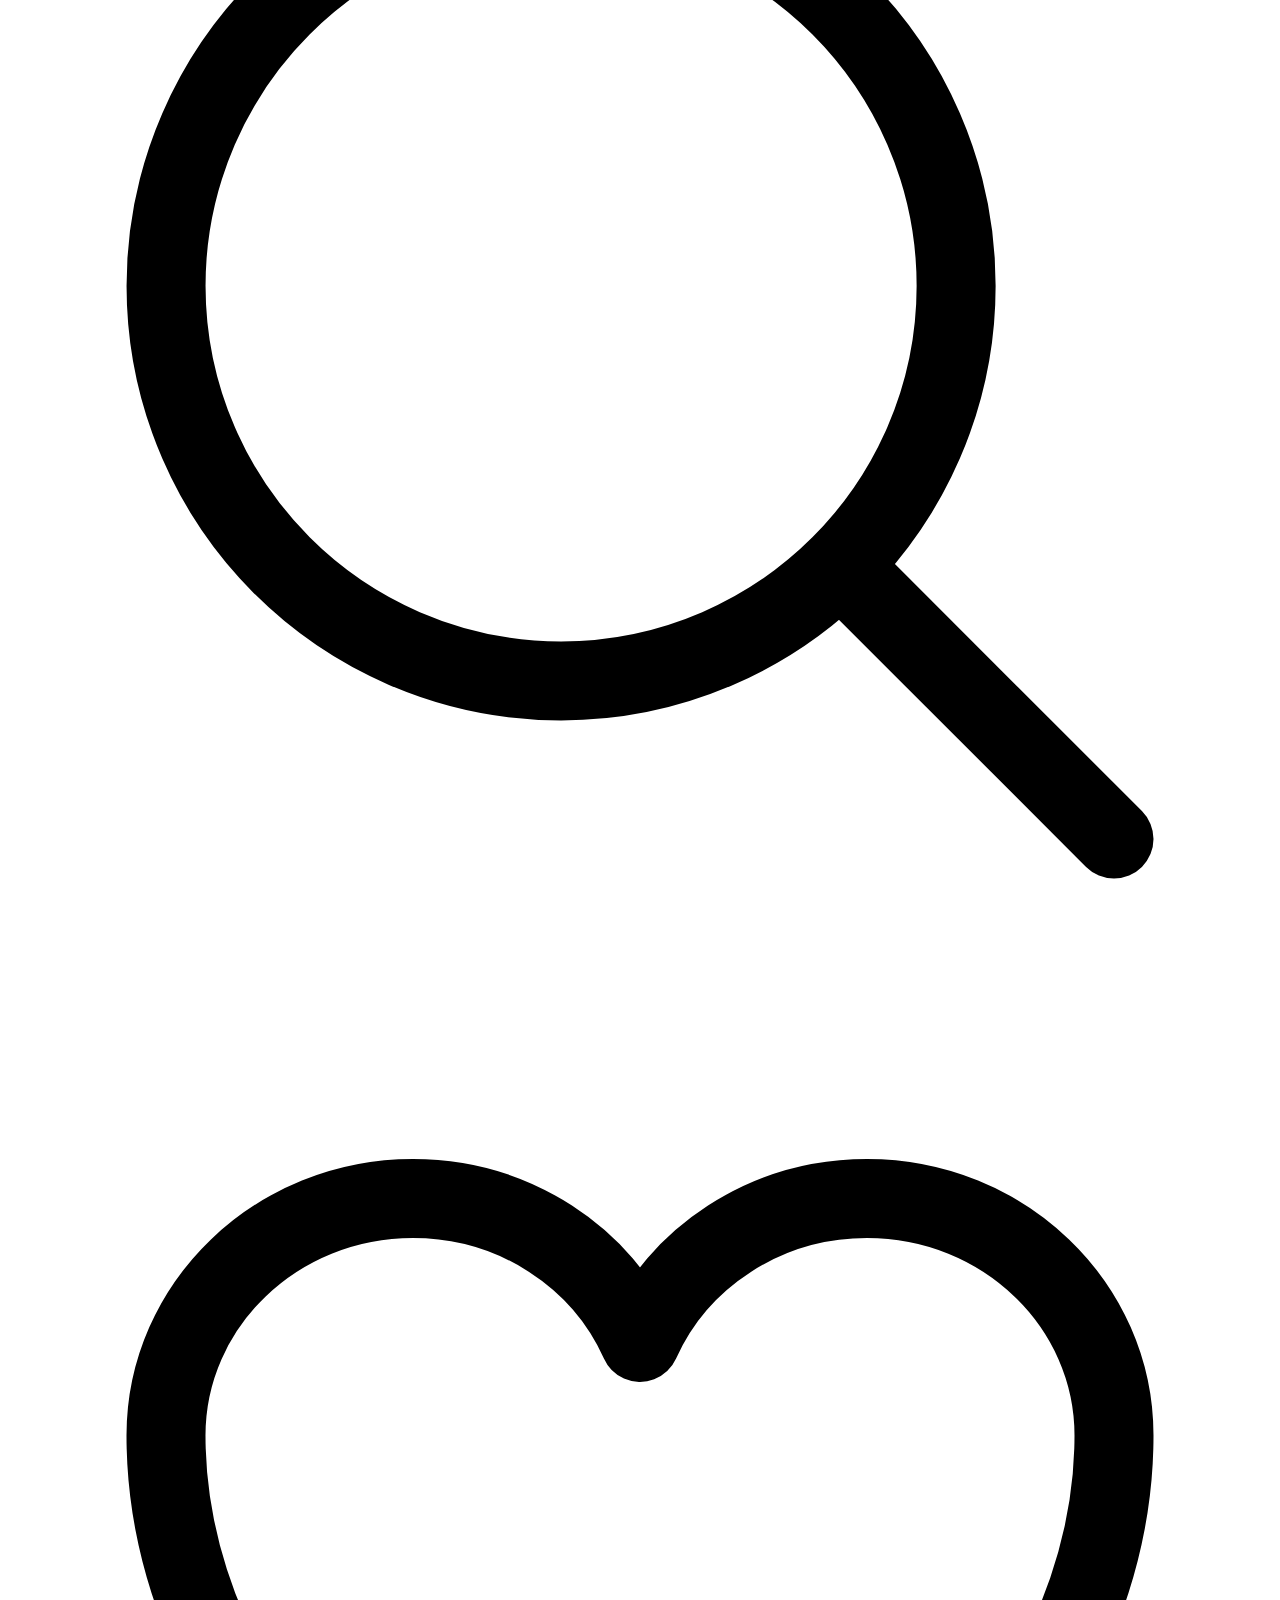
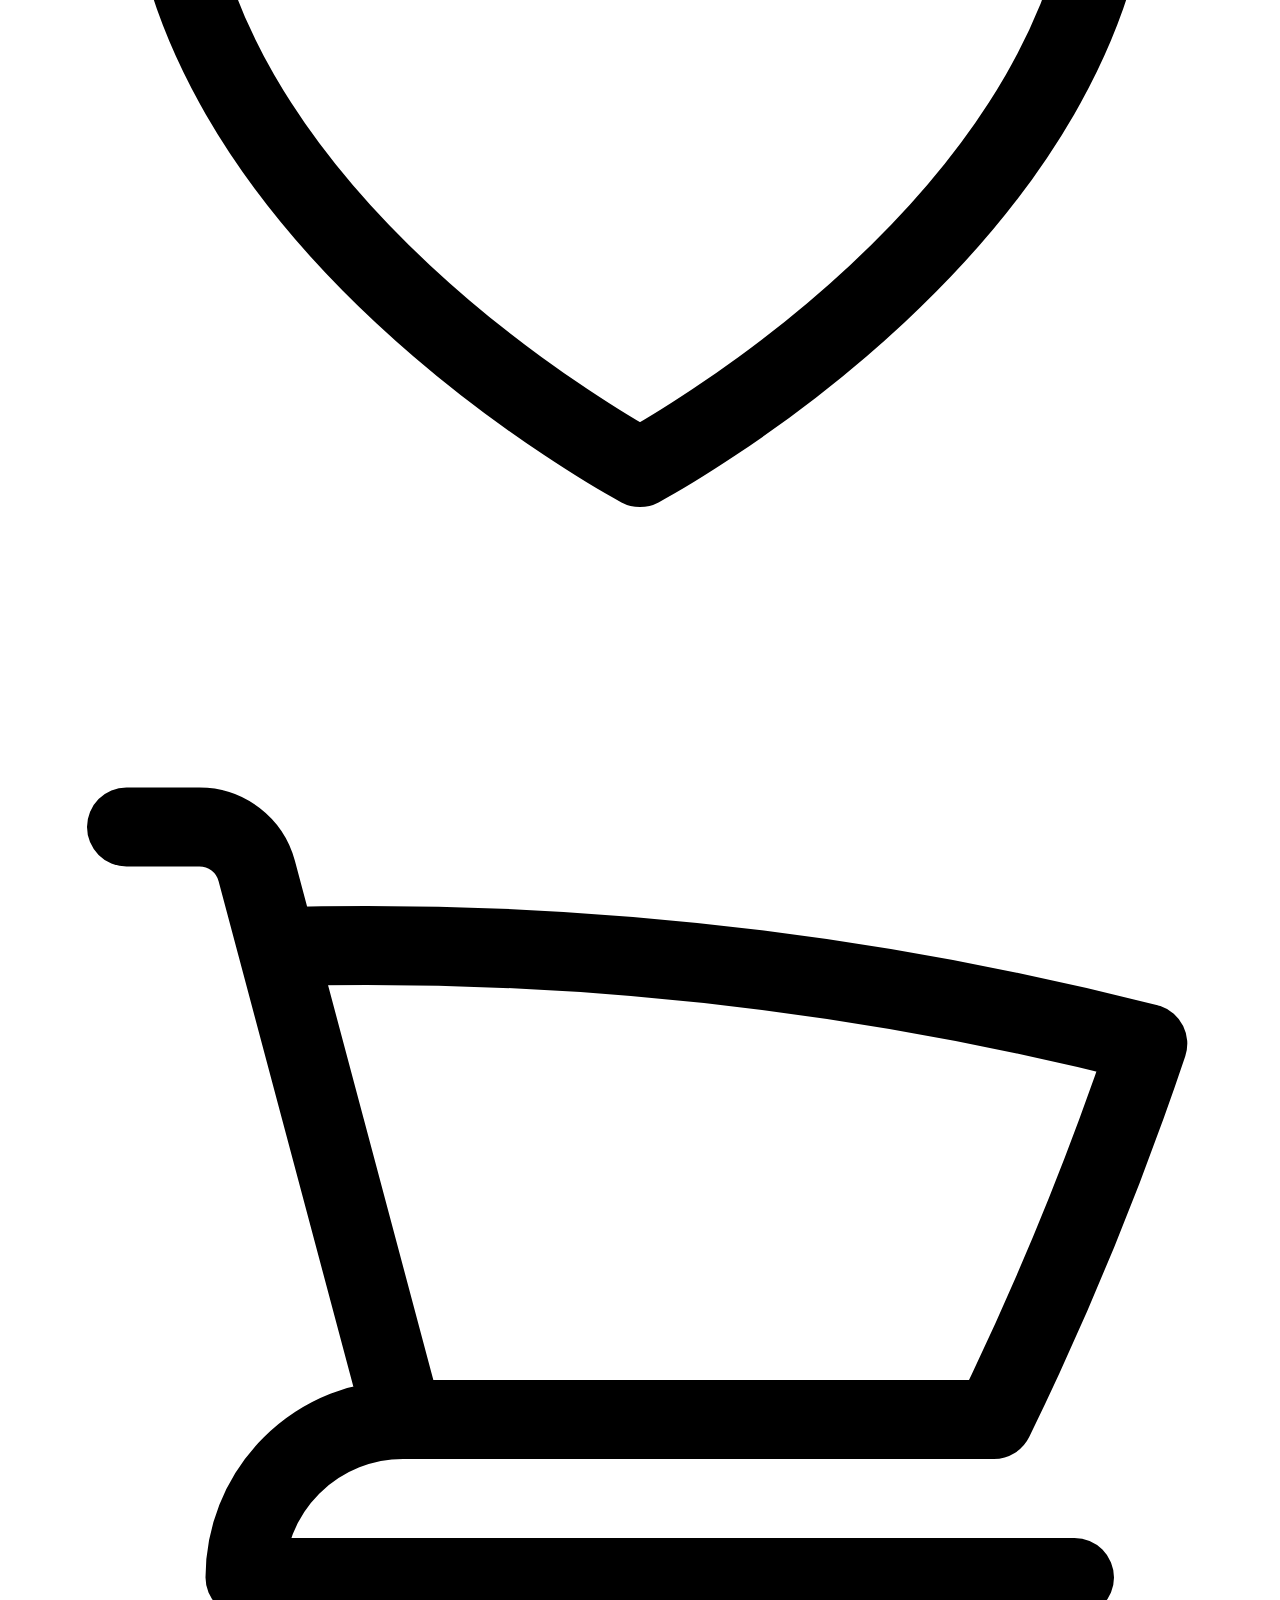
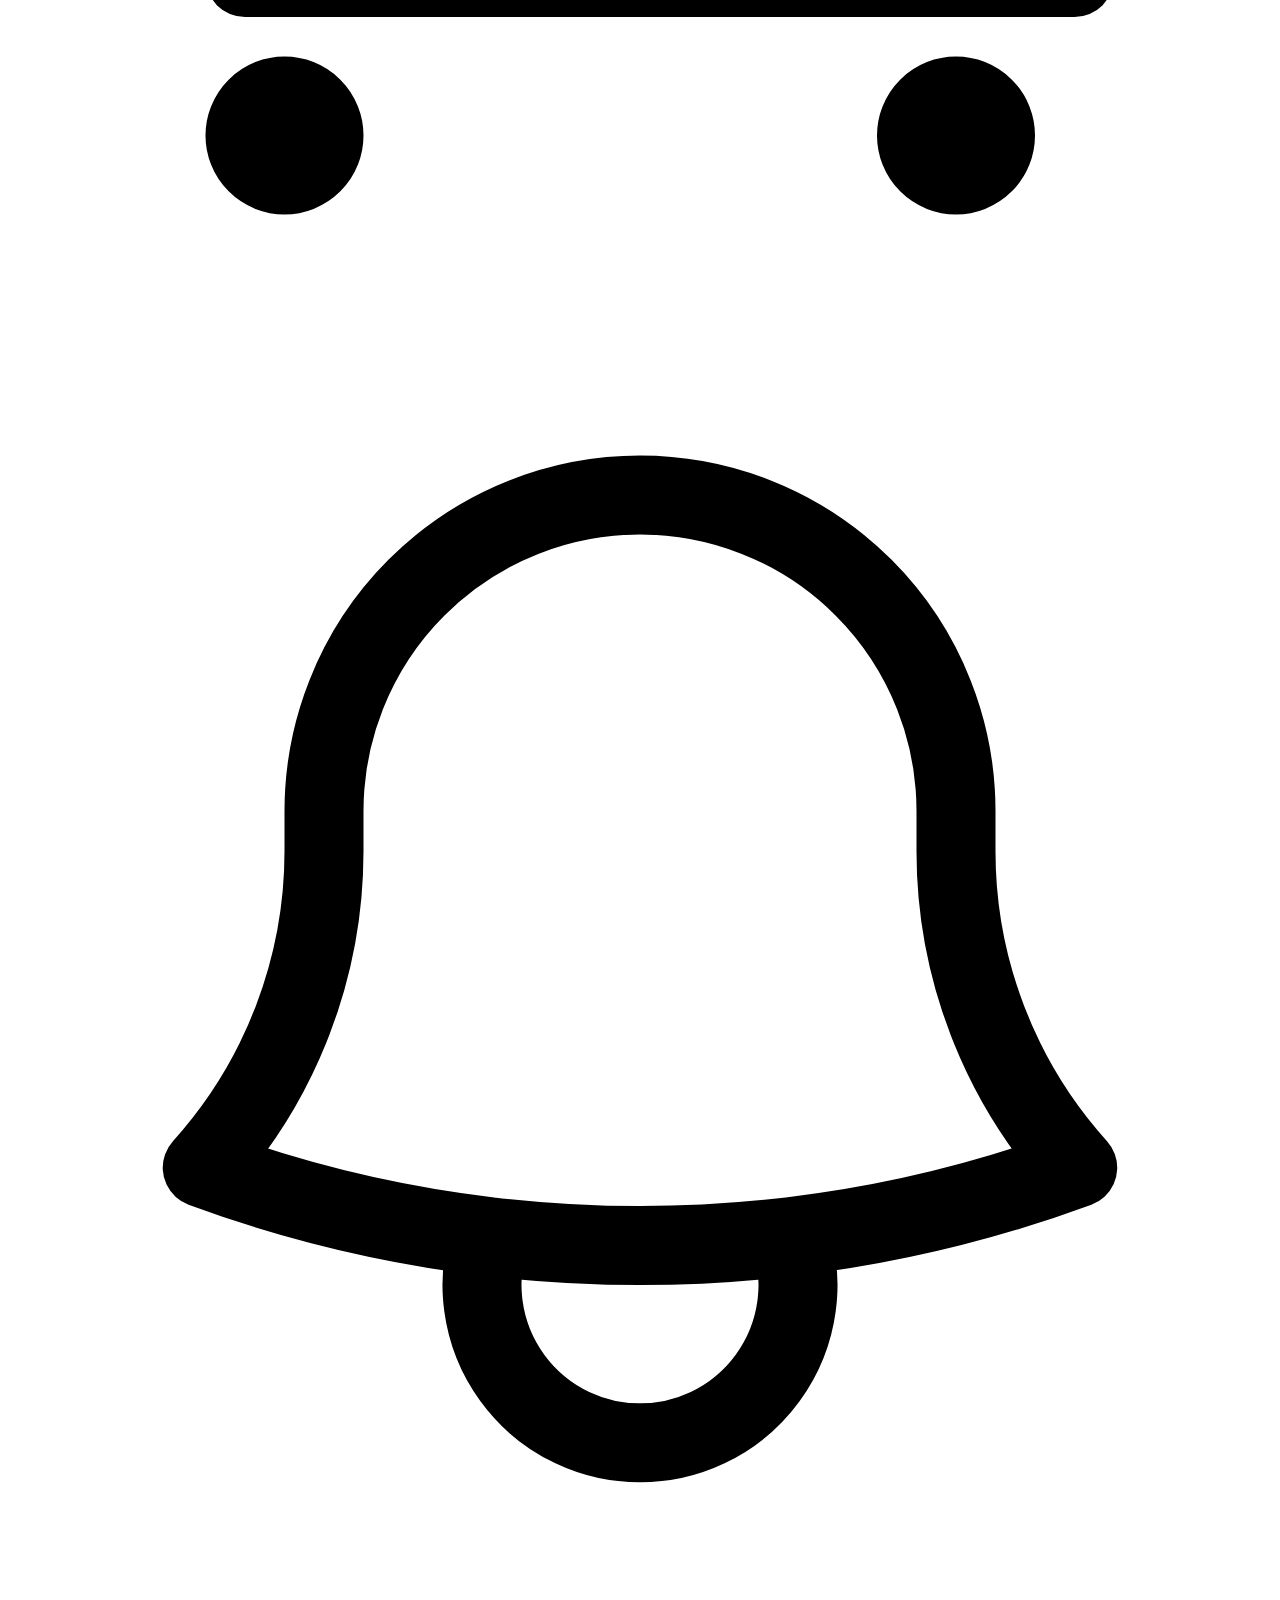
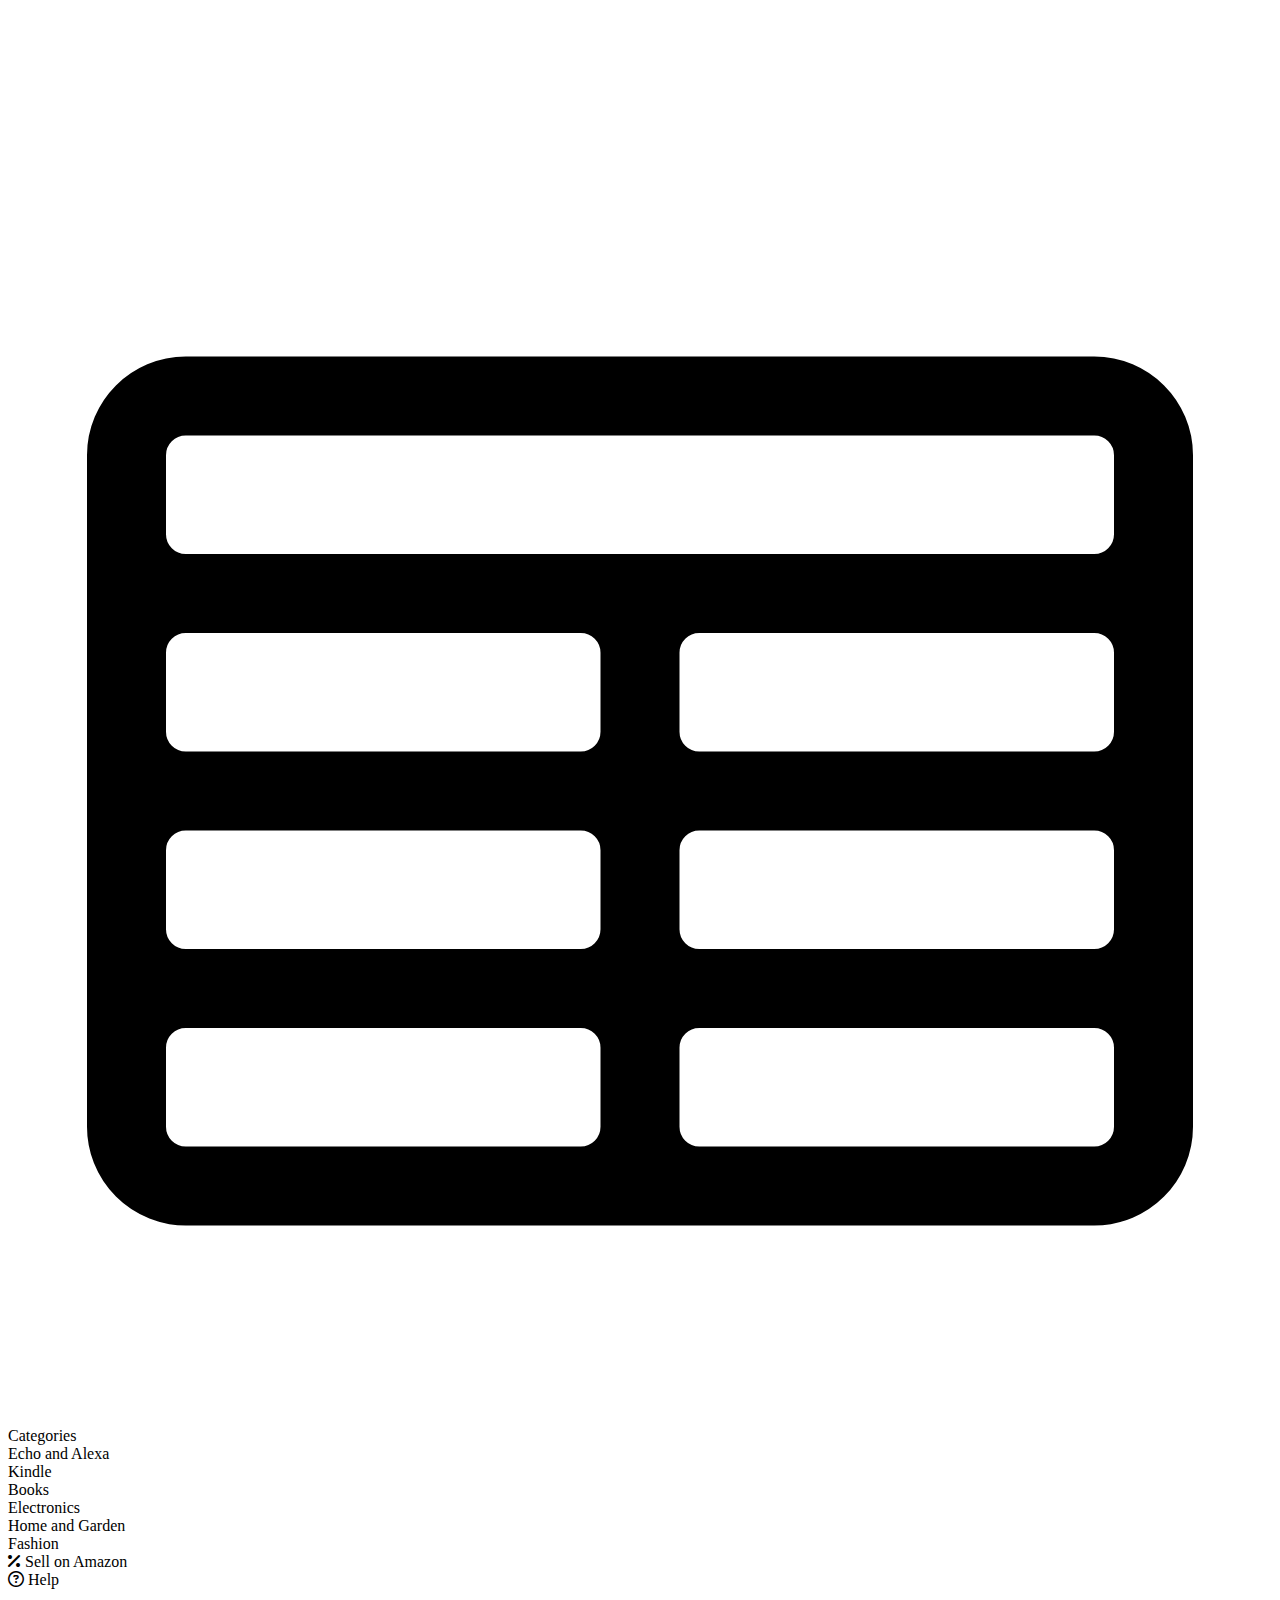
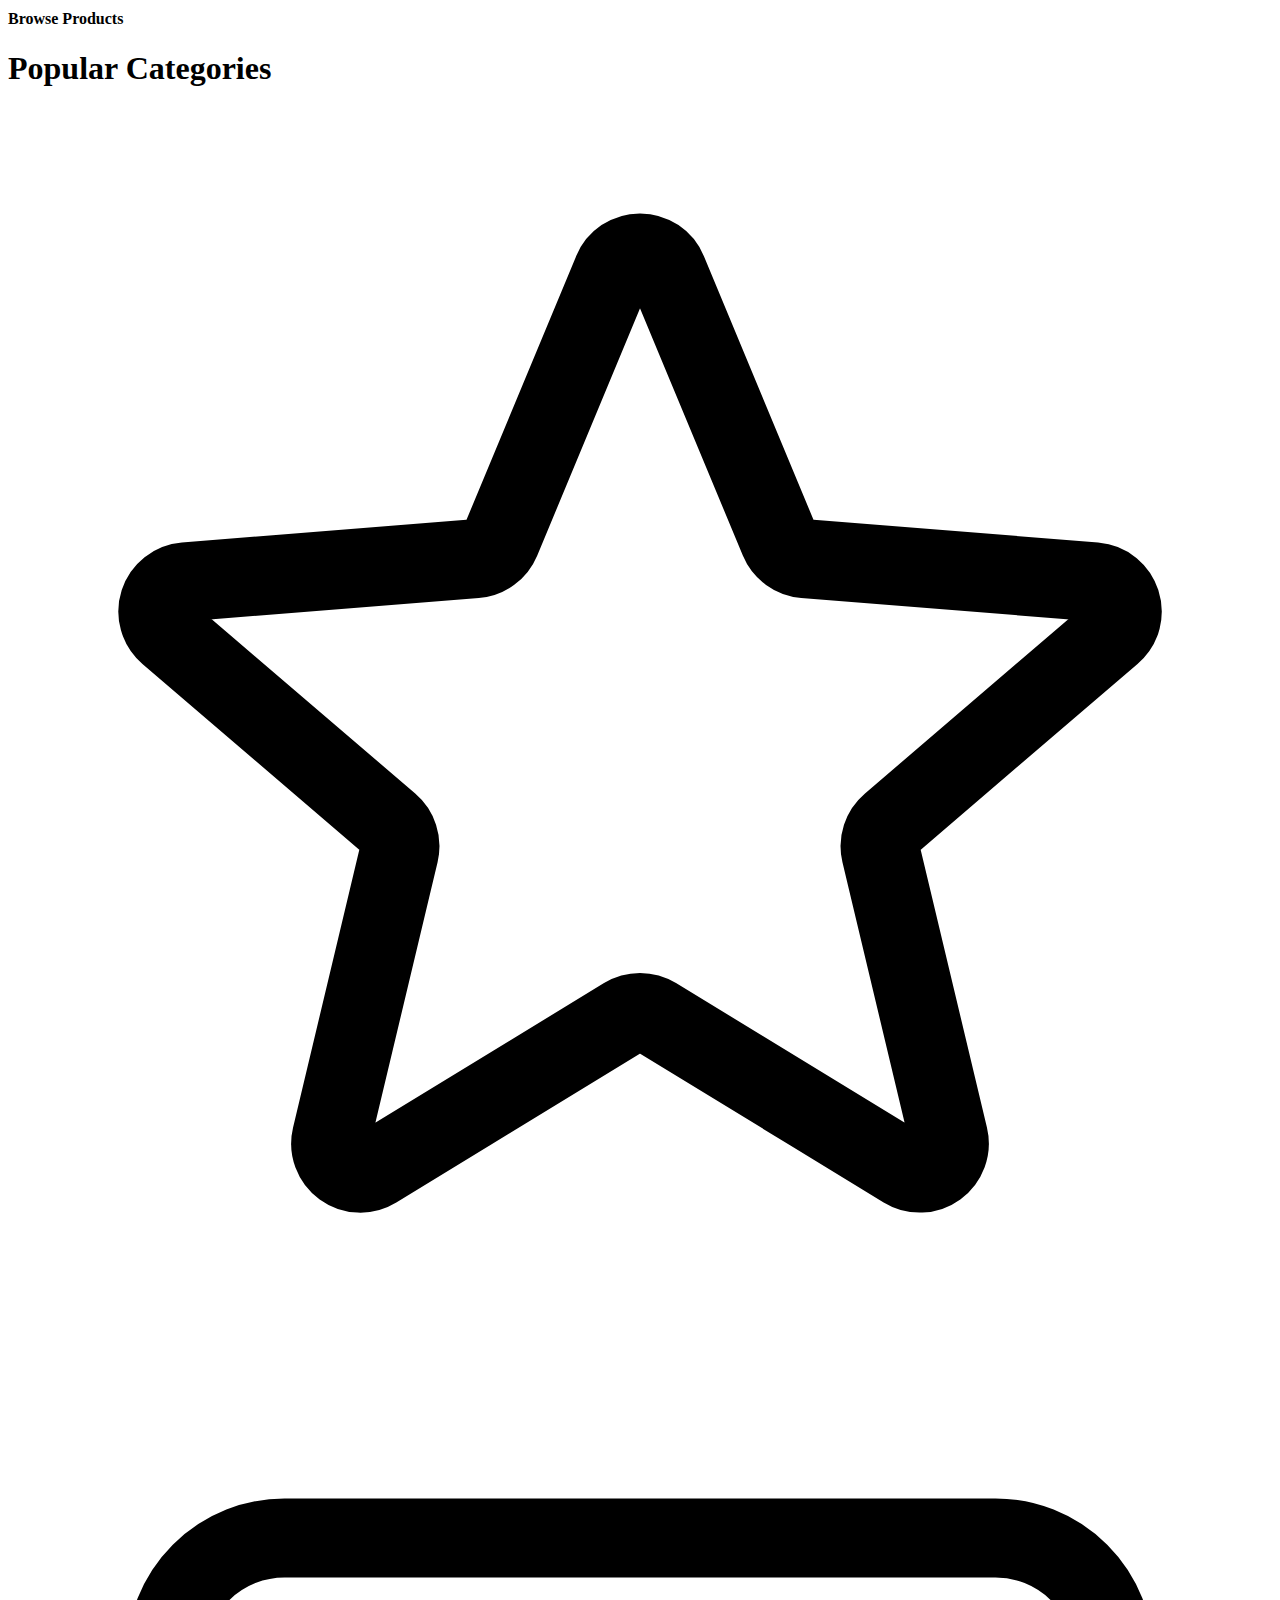
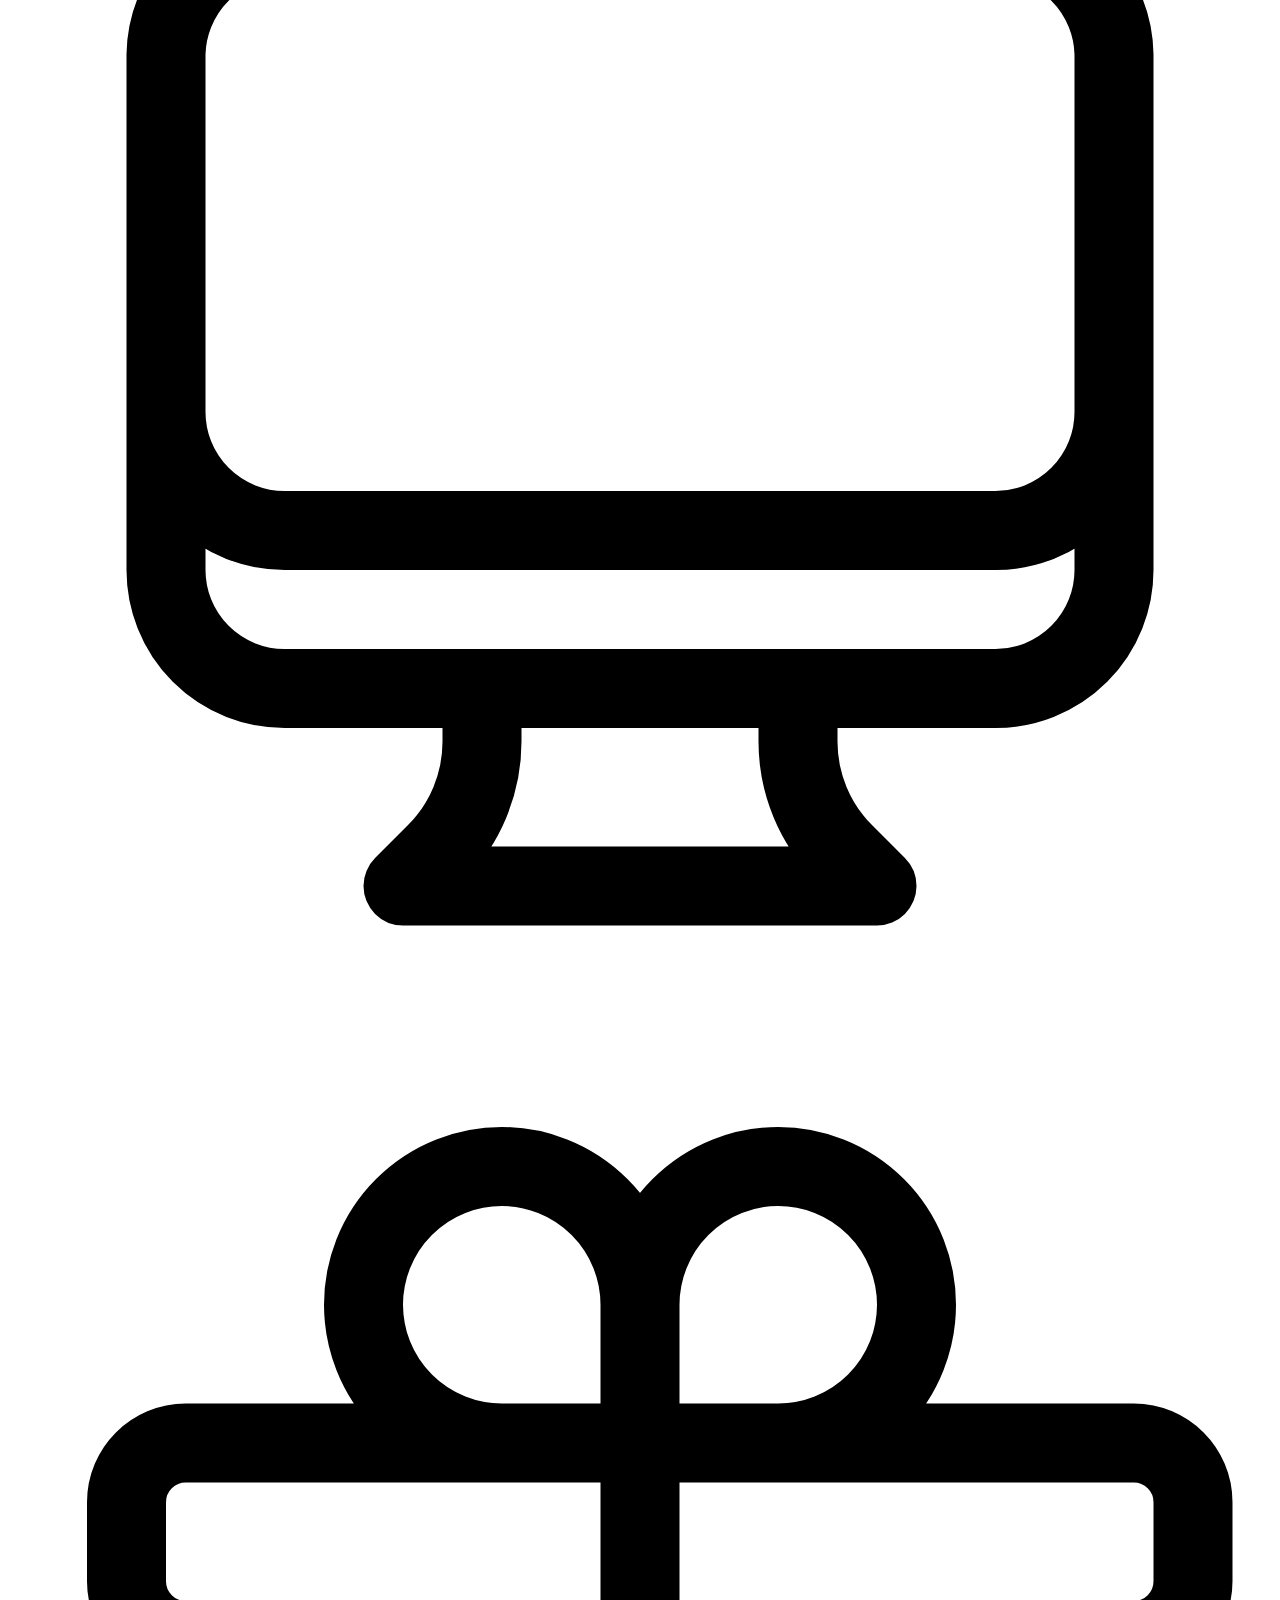
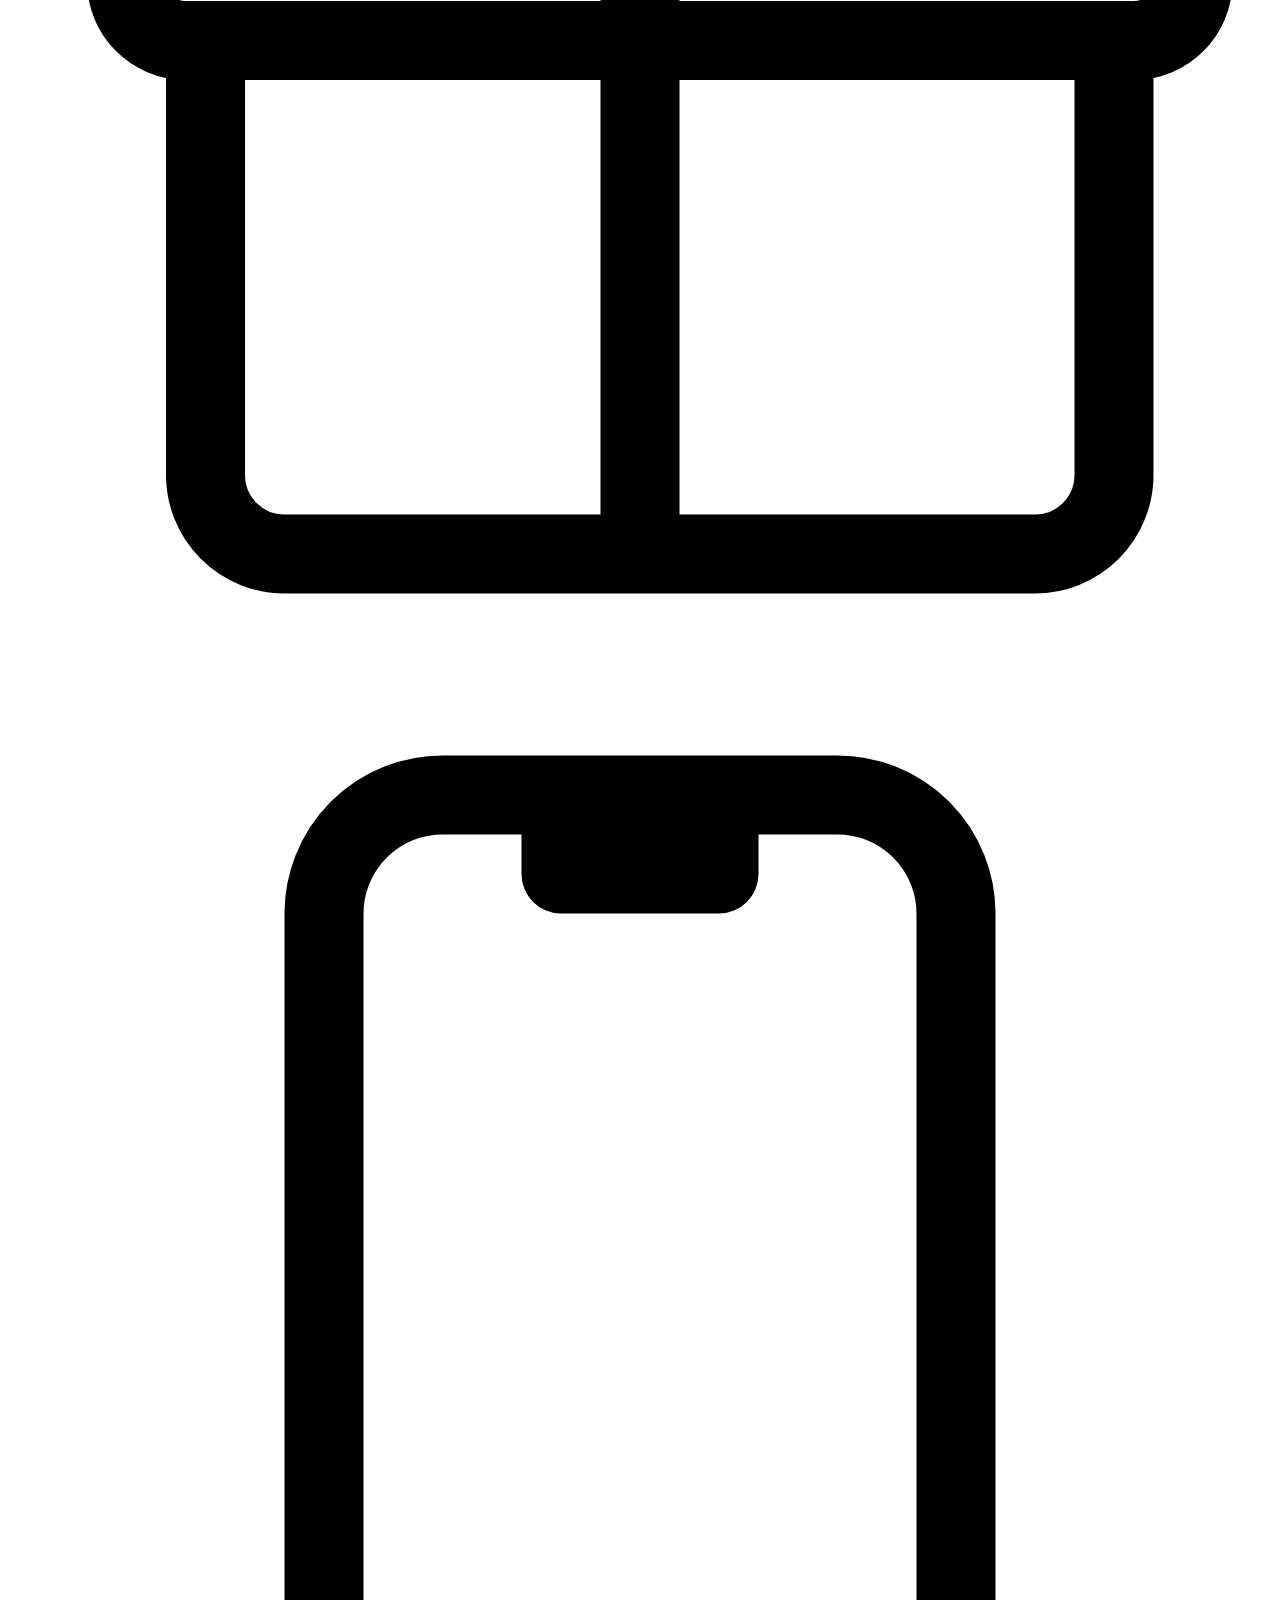
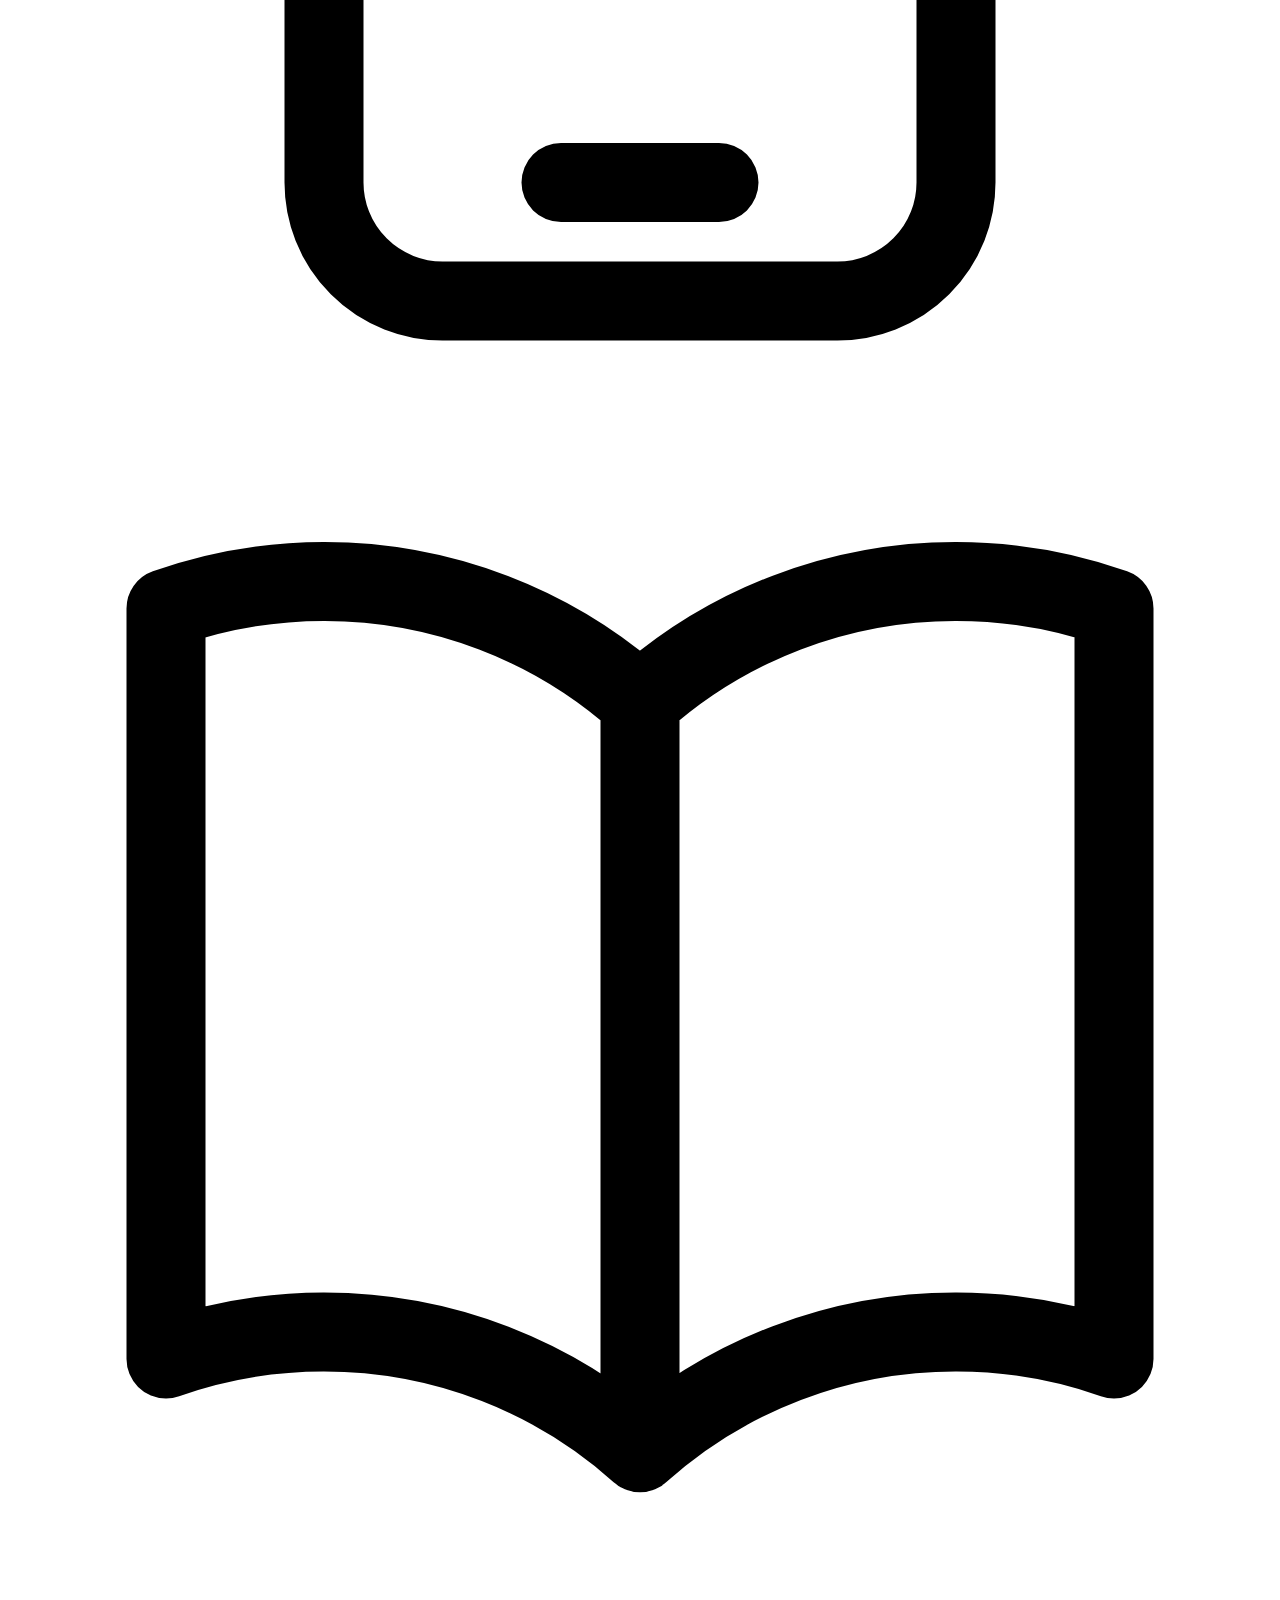
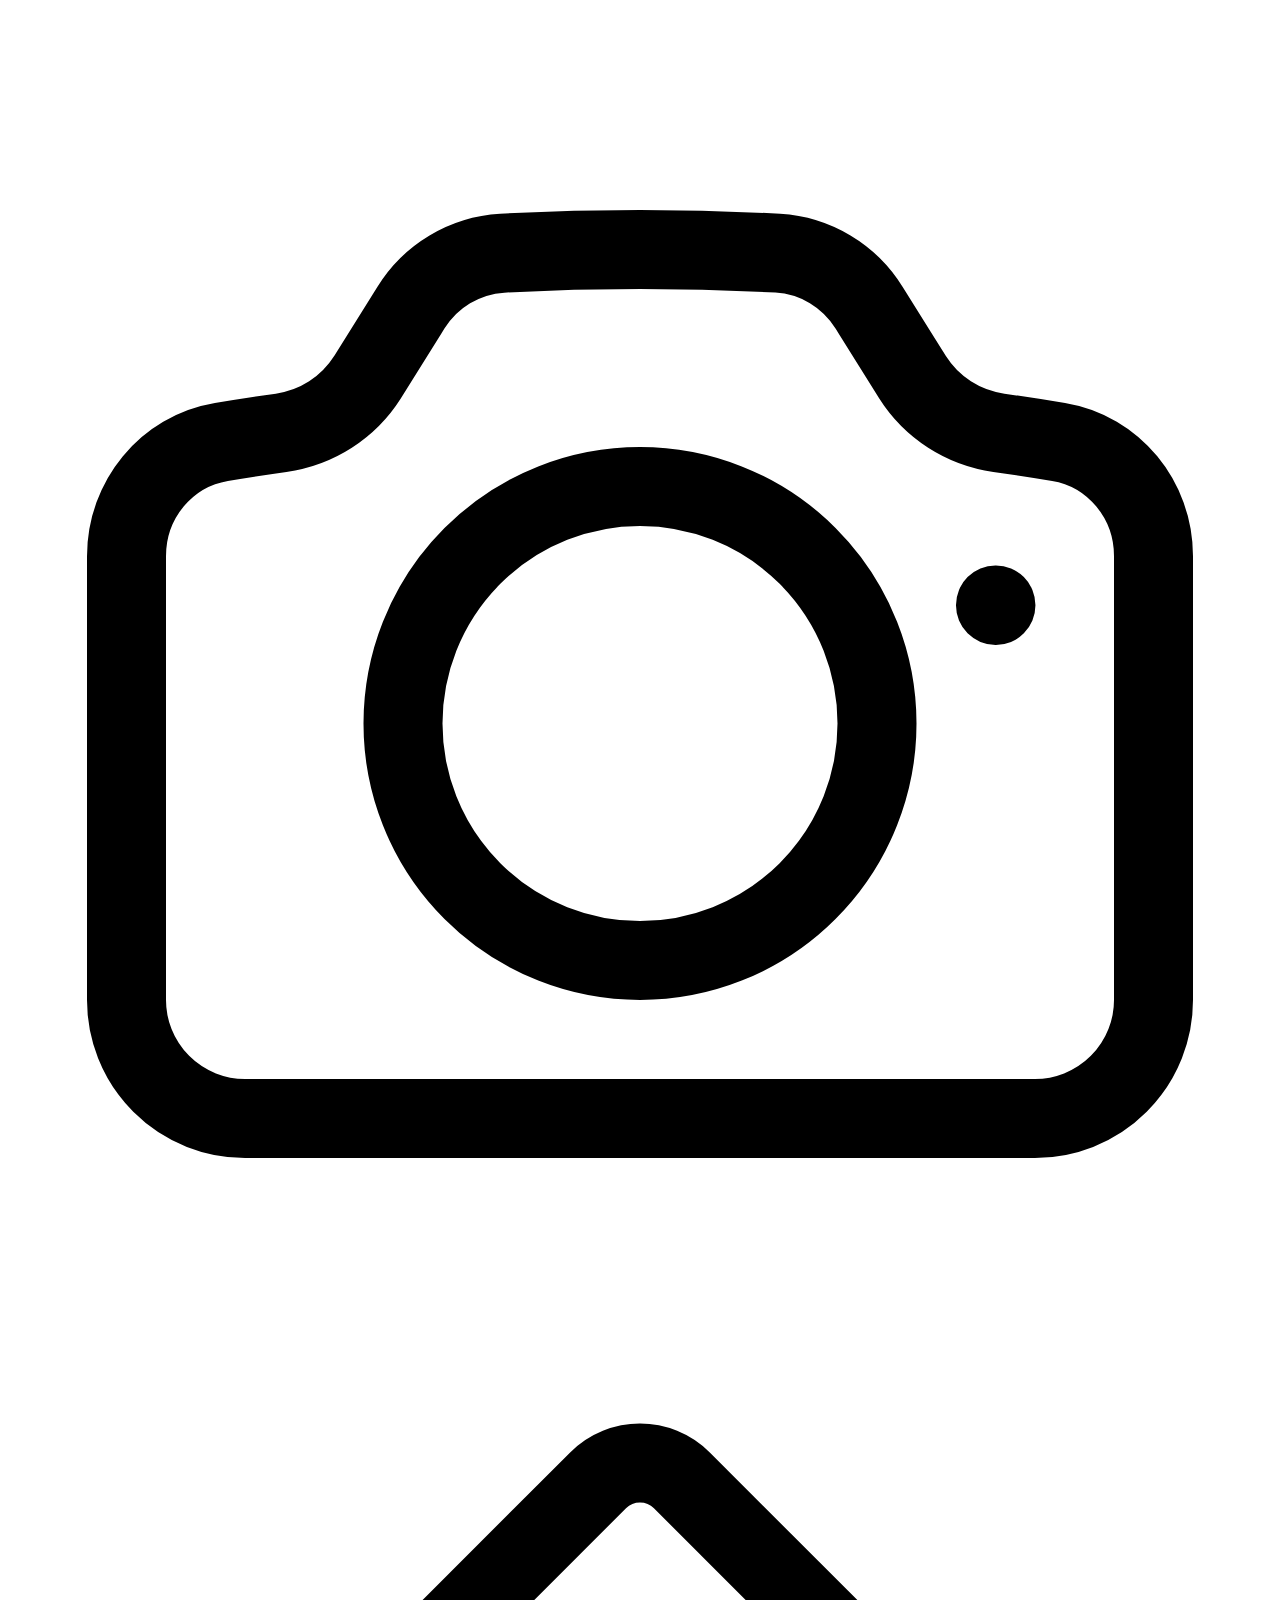
==== commit 0f4b3837: "styled the banner  and popular categories in the main section" ====
--- a/index.html
+++ b/index.html
@@ -4,6 +4,7 @@
   <meta charset="UTF-8">
   <meta name="viewport" content="width=device-width, initial-scale=1.0">
   <script src="https://cdn.tailwindcss.com"></script>
+  <link rel="stylesheet" href="style.css">
   <link rel="stylesheet" href="https://cdnjs.cloudflare.com/ajax/libs/font-awesome/6.4.2/css/all.min.css"/>
   <script src="https://cdn.jsdelivr.net/npm/jdenticon@3.2.0/dist/jdenticon.min.js" async
         integrity="sha384-yBhgDqxM50qJV5JPdayci8wCfooqvhFYbIKhv0hTtLvfeeyJMJCscRfFNKIxt43M"
@@ -93,8 +94,72 @@
           </div>
         </div>
       </div>
-      <div class="main-section">
+      <div class="main-section flex-1 p-6 bg-gray-100">
+        <div class="main-section-banner h-44 rounded-lg flex items-end">
+          <div class="button bg-white w-36 h-10 rounded-full flex justify-center items-center m-4 cursor-pointer ">
+            <h4 class="text-bold text-yellow-500">Browse Products</h4>
+          </div>
+        </div>
+        <div class="main-section-categories mt-10">
+          <h1 class="font-bold text-gray-700 text-2xl flex items-center">
+            Popular Categories
+            <svg class="h-6 w-6 text-yellow-400"  xmlns="http://www.w3.org/2000/svg" fill="none" viewBox="0 0 24 24" stroke-width="1.5" stroke="currentColor" class="w-6 h-6">
+              <path stroke-linecap="round" stroke-linejoin="round" d="M11.48 3.499a.562.562 0 011.04 0l2.125 5.111a.563.563 0 00.475.345l5.518.442c.499.04.701.663.321.988l-4.204 3.602a.563.563 0 00-.182.557l1.285 5.385a.562.562 0 01-.84.61l-4.725-2.885a.563.563 0 00-.586 0L6.982 20.54a.562.562 0 01-.84-.61l1.285-5.386a.562.562 0 00-.182-.557l-4.204-3.602a.563.563 0 01.321-.988l5.518-.442a.563.563 0 00.475-.345L11.48 3.5z" />
+            </svg>
+          </h1>
+          <div class="categories-icons mt-5 flex">
+            <div class="icon-desktop h-20 w-20 bg-white rounded-xl flex items-center justify-center">
+              <svg class="h-12 w-12 text-gray-500" xmlns="http://www.w3.org/2000/svg" fill="none" viewBox="0 0 24 24" stroke-width="1.5" stroke="currentColor" class="w-6 h-6">
+                <path stroke-linecap="round" stroke-linejoin="round" d="M9 17.25v1.007a3 3 0 01-.879 2.122L7.5 21h9l-.621-.621A3 3 0 0115 18.257V17.25m6-12V15a2.25 2.25 0 01-2.25 2.25H5.25A2.25 2.25 0 013 15V5.25m18 0A2.25 2.25 0 0018.75 3H5.25A2.25 2.25 0 003 5.25m18 0V12a2.25 2.25 0 01-2.25 2.25H5.25A2.25 2.25 0 013 12V5.25" />
+              </svg>
+            </div>
+            <div class="icon-gift ml-4 h-20 w-20 bg-white rounded-xl flex items-center justify-center">
+              <svg class="h-12 w-12 text-gray-500"  xmlns="http://www.w3.org/2000/svg" fill="none" viewBox="0 0 24 24" stroke-width="1.5" stroke="currentColor" class="w-6 h-6">
+                <path stroke-linecap="round" stroke-linejoin="round" d="M21 11.25v8.25a1.5 1.5 0 01-1.5 1.5H5.25a1.5 1.5 0 01-1.5-1.5v-8.25M12 4.875A2.625 2.625 0 109.375 7.5H12m0-2.625V7.5m0-2.625A2.625 2.625 0 1114.625 7.5H12m0 0V21m-8.625-9.75h18c.621 0 1.125-.504 1.125-1.125v-1.5c0-.621-.504-1.125-1.125-1.125h-18c-.621 0-1.125.504-1.125 1.125v1.5c0 .621.504 1.125 1.125 1.125z" />
+              </svg>
+            </div>
+            <div class="icon-gift ml-4 h-20 w-20 bg-white rounded-xl flex items-center justify-center">
+              <svg class="h-12 w-12 text-gray-500" xmlns="http://www.w3.org/2000/svg" fill="none" viewBox="0 0 24 24" stroke-width="1.5" stroke="currentColor" class="w-6 h-6">
+                <path stroke-linecap="round" stroke-linejoin="round" d="M10.5 1.5H8.25A2.25 2.25 0 006 3.75v16.5a2.25 2.25 0 002.25 2.25h7.5A2.25 2.25 0 0018 20.25V3.75a2.25 2.25 0 00-2.25-2.25H13.5m-3 0V3h3V1.5m-3 0h3m-3 18.75h3" />
+              </svg>              
+            </div>
+            <div class="icon-gift ml-4 h-20 w-20 bg-white rounded-xl flex items-center justify-center">
+              <svg class="h-12 w-12 text-gray-500" xmlns="http://www.w3.org/2000/svg" fill="none" viewBox="0 0 24 24" stroke-width="1.5" stroke="currentColor" class="w-6 h-6">
+                <path stroke-linecap="round" stroke-linejoin="round" d="M12 6.042A8.967 8.967 0 006 3.75c-1.052 0-2.062.18-3 .512v14.25A8.987 8.987 0 016 18c2.305 0 4.408.867 6 2.292m0-14.25a8.966 8.966 0 016-2.292c1.052 0 2.062.18 3 .512v14.25A8.987 8.987 0 0018 18a8.967 8.967 0 00-6 2.292m0-14.25v14.25" />
+              </svg>              
+            </div>
+            <div class="icon-gift ml-4 h-20 w-20 bg-white rounded-xl flex items-center justify-center">
+              <svg class="h-12 w-12 text-gray-500" xmlns="http://www.w3.org/2000/svg" fill="none" viewBox="0 0 24 24" stroke-width="1.5" stroke="currentColor" class="w-6 h-6">
+                <path stroke-linecap="round" stroke-linejoin="round" d="M6.827 6.175A2.31 2.31 0 015.186 7.23c-.38.054-.757.112-1.134.175C2.999 7.58 2.25 8.507 2.25 9.574V18a2.25 2.25 0 002.25 2.25h15A2.25 2.25 0 0021.75 18V9.574c0-1.067-.75-1.994-1.802-2.169a47.865 47.865 0 00-1.134-.175 2.31 2.31 0 01-1.64-1.055l-.822-1.316a2.192 2.192 0 00-1.736-1.039 48.774 48.774 0 00-5.232 0 2.192 2.192 0 00-1.736 1.039l-.821 1.316z" />
+                <path stroke-linecap="round" stroke-linejoin="round" d="M16.5 12.75a4.5 4.5 0 11-9 0 4.5 4.5 0 019 0zM18.75 10.5h.008v.008h-.008V10.5z" />
+              </svg>              
+            </div>
+            <div class="icon-gift ml-4 h-20 w-20 bg-white rounded-xl flex items-center justify-center">
+              <svg class="h-12 w-12 text-gray-500" xmlns="http://www.w3.org/2000/svg" fill="none" viewBox="0 0 24 24" stroke-width="1.5" stroke="currentColor" class="w-6 h-6">
+                <path stroke-linecap="round" stroke-linejoin="round" d="M2.25 12l8.954-8.955c.44-.439 1.152-.439 1.591 0L21.75 12M4.5 9.75v10.125c0 .621.504 1.125 1.125 1.125H9.75v-4.875c0-.621.504-1.125 1.125-1.125h2.25c.621 0 1.125.504 1.125 1.125V21h4.125c.621 0 1.125-.504 1.125-1.125V9.75M8.25 21h8.25" />
+              </svg>              
+            </div>
+            <div class="icon-gift ml-4 h-20 w-20 bg-white rounded-xl flex items-center justify-center">
+              <svg class="h-12 w-12 text-gray-500" xmlns="http://www.w3.org/2000/svg" fill="none" viewBox="0 0 24 24" stroke-width="1.5" stroke="currentColor" class="w-6 h-6">
+                <path stroke-linecap="round" stroke-linejoin="round" d="M2.25 12l8.954-8.955c.44-.439 1.152-.439 1.591 0L21.75 12M4.5 9.75v10.125c0 .621.504 1.125 1.125 1.125H9.75v-4.875c0-.621.504-1.125 1.125-1.125h2.25c.621 0 1.125.504 1.125 1.125V21h4.125c.621 0 1.125-.504 1.125-1.125V9.75M8.25 21h8.25" />
+              </svg>              
+            </div>
+            <div class="icon-gift ml-4 h-20 w-20 bg-white rounded-xl flex items-center justify-center">
+              <svg class="h-12 w-12 text-gray-500" xmlns="http://www.w3.org/2000/svg" fill="none" viewBox="0 0 24 24" stroke-width="1.5" stroke="currentColor" class="w-6 h-6">
+                <path stroke-linecap="round" stroke-linejoin="round" d="M9 9l10.5-3m0 6.553v3.75a2.25 2.25 0 01-1.632 2.163l-1.32.377a1.803 1.803 0 11-.99-3.467l2.31-.66a2.25 2.25 0 001.632-2.163zm0 0V2.25L9 5.25v10.303m0 0v3.75a2.25 2.25 0 01-1.632 2.163l-1.32.377a1.803 1.803 0 01-.99-3.467l2.31-.66A2.25 2.25 0 009 15.553z" />
+              </svg>                         
+            </div>
+            <div class="icon-gift ml-4 h-20 w-20 bg-white rounded-xl flex items-center justify-center"> 
+              <svg class="h-12 w-12 text-gray-500" xmlns="http://www.w3.org/2000/svg" fill="none" viewBox="0 0 24 24" stroke-width="1.5" stroke="currentColor" class="w-6 h-6">
+                <path stroke-linecap="round" stroke-linejoin="round" d="M12 18v-5.25m0 0a6.01 6.01 0 001.5-.189m-1.5.189a6.01 6.01 0 01-1.5-.189m3.75 7.478a12.06 12.06 0 01-4.5 0m3.75 2.383a14.406 14.406 0 01-3 0M14.25 18v-.192c0-.983.658-1.823 1.508-2.316a7.5 7.5 0 10-7.517 0c.85.493 1.509 1.333 1.509 2.316V18" />
+              </svg>
+                                       
+            </div>
+          </div>
+        </div>
+        <div class="main-section-deals">
 
+        </div>
       </div>
     </div>
   </div>
--- a/style.css
+++ b/style.css
@@ -0,0 +1,5 @@
+.main-section-banner{
+  background-image: url('https://img.freepik.com/premium-psd/black-friday-sale-social-media-post-instagram-post-web-banner-facebook-cover-template_220443-1075.jpg');
+  background-position: center;
+  background-size: cover;
+}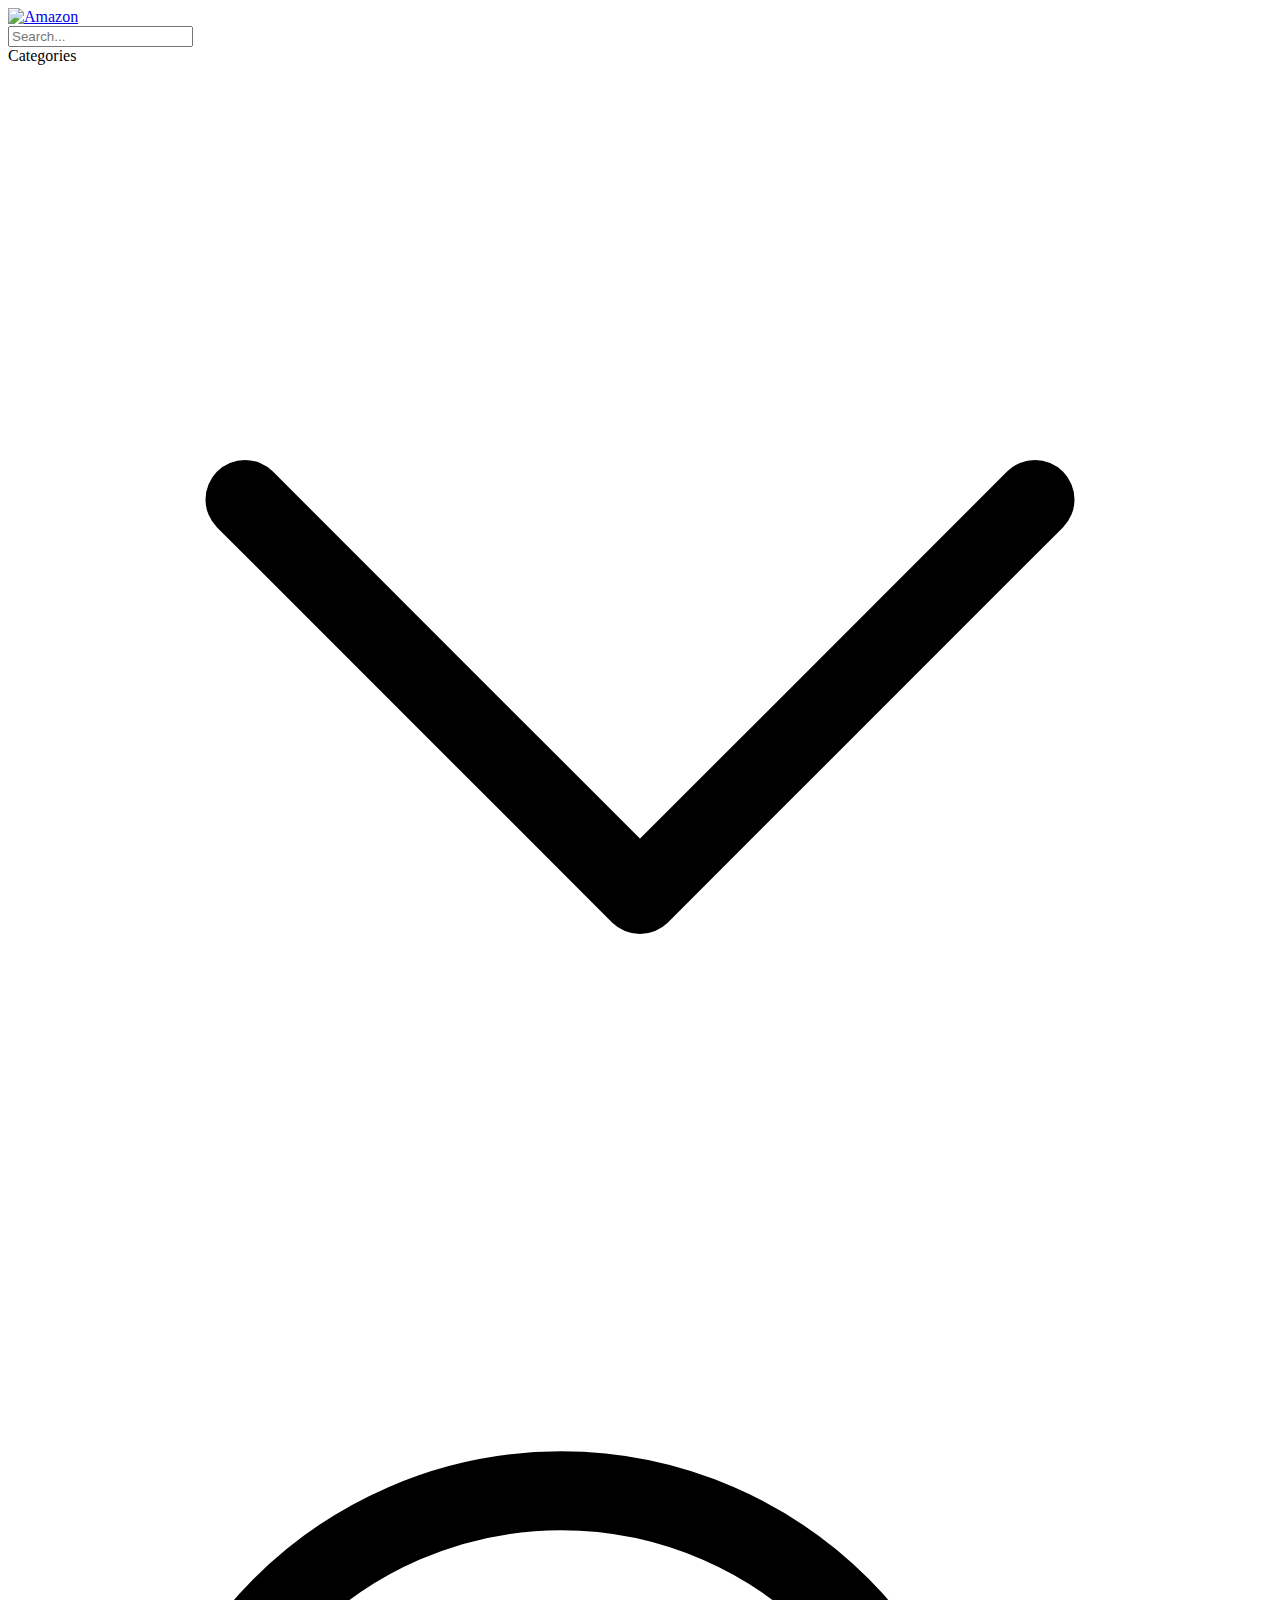
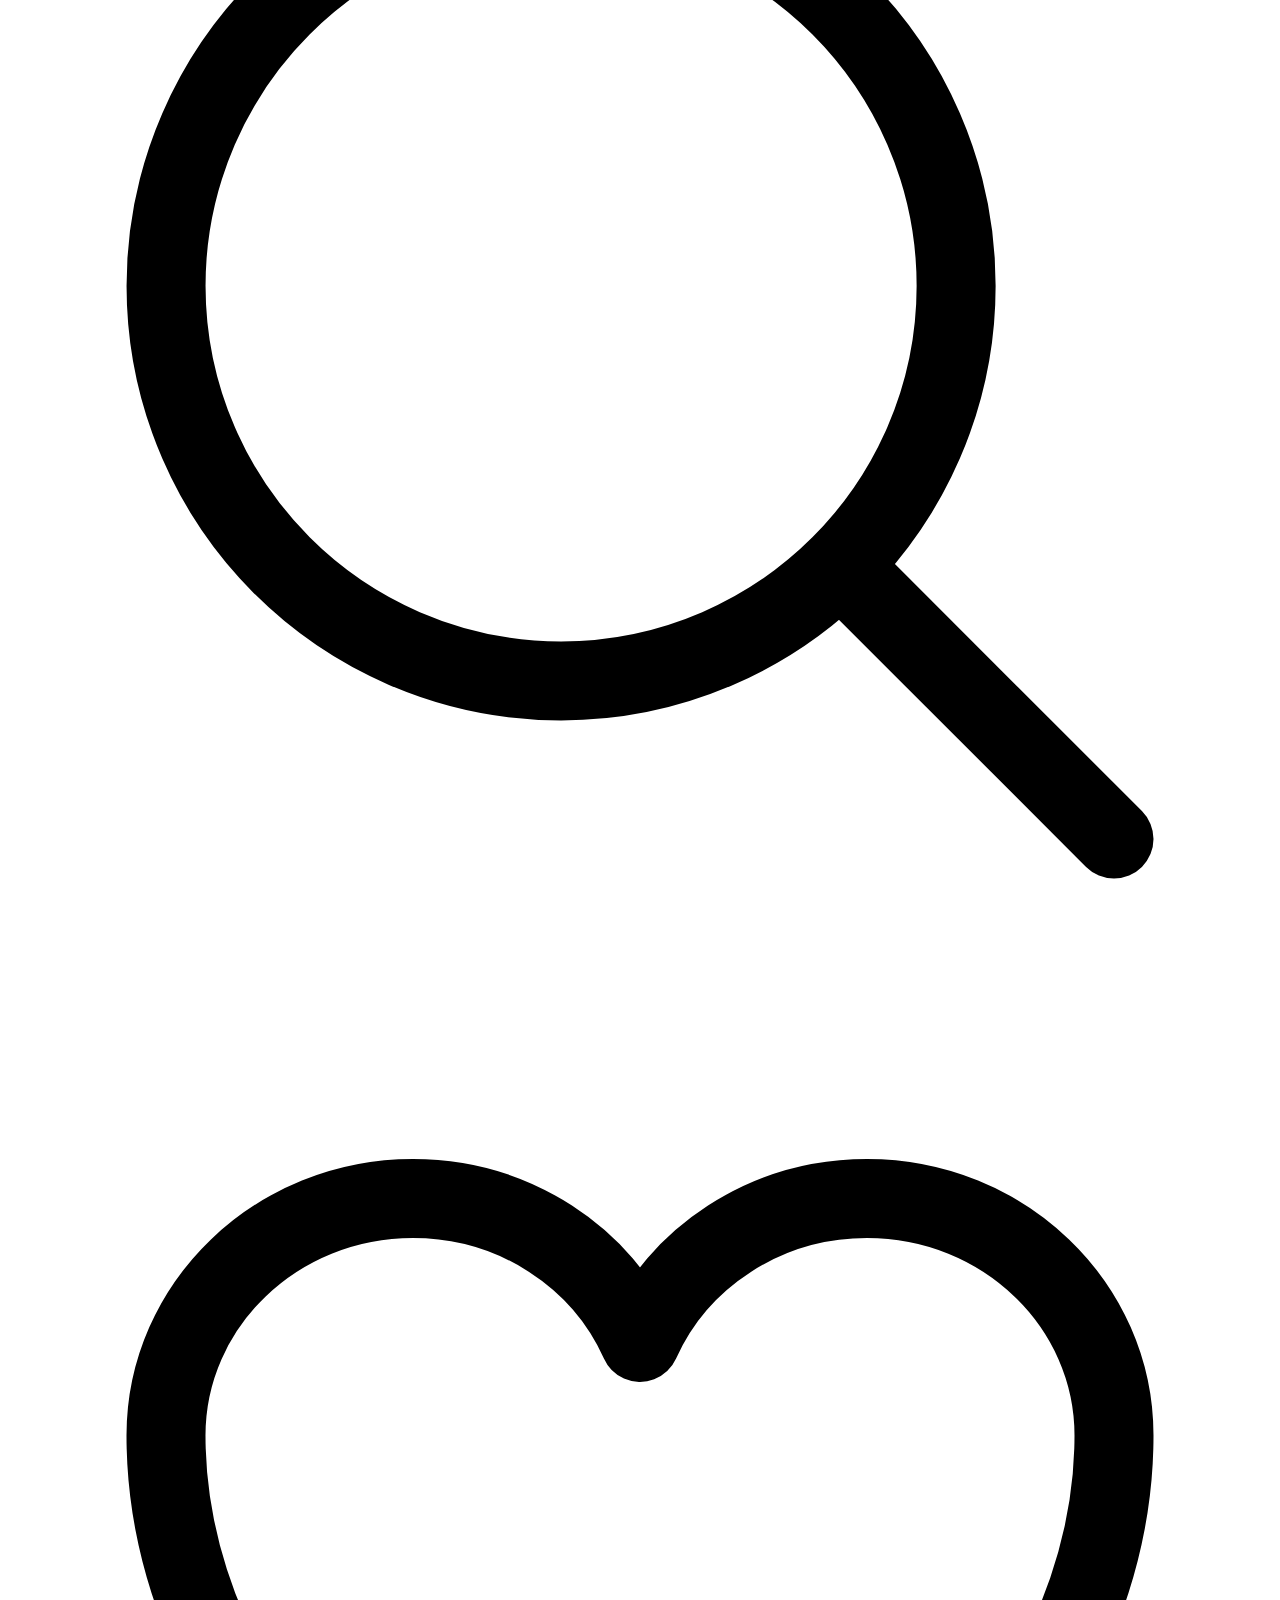
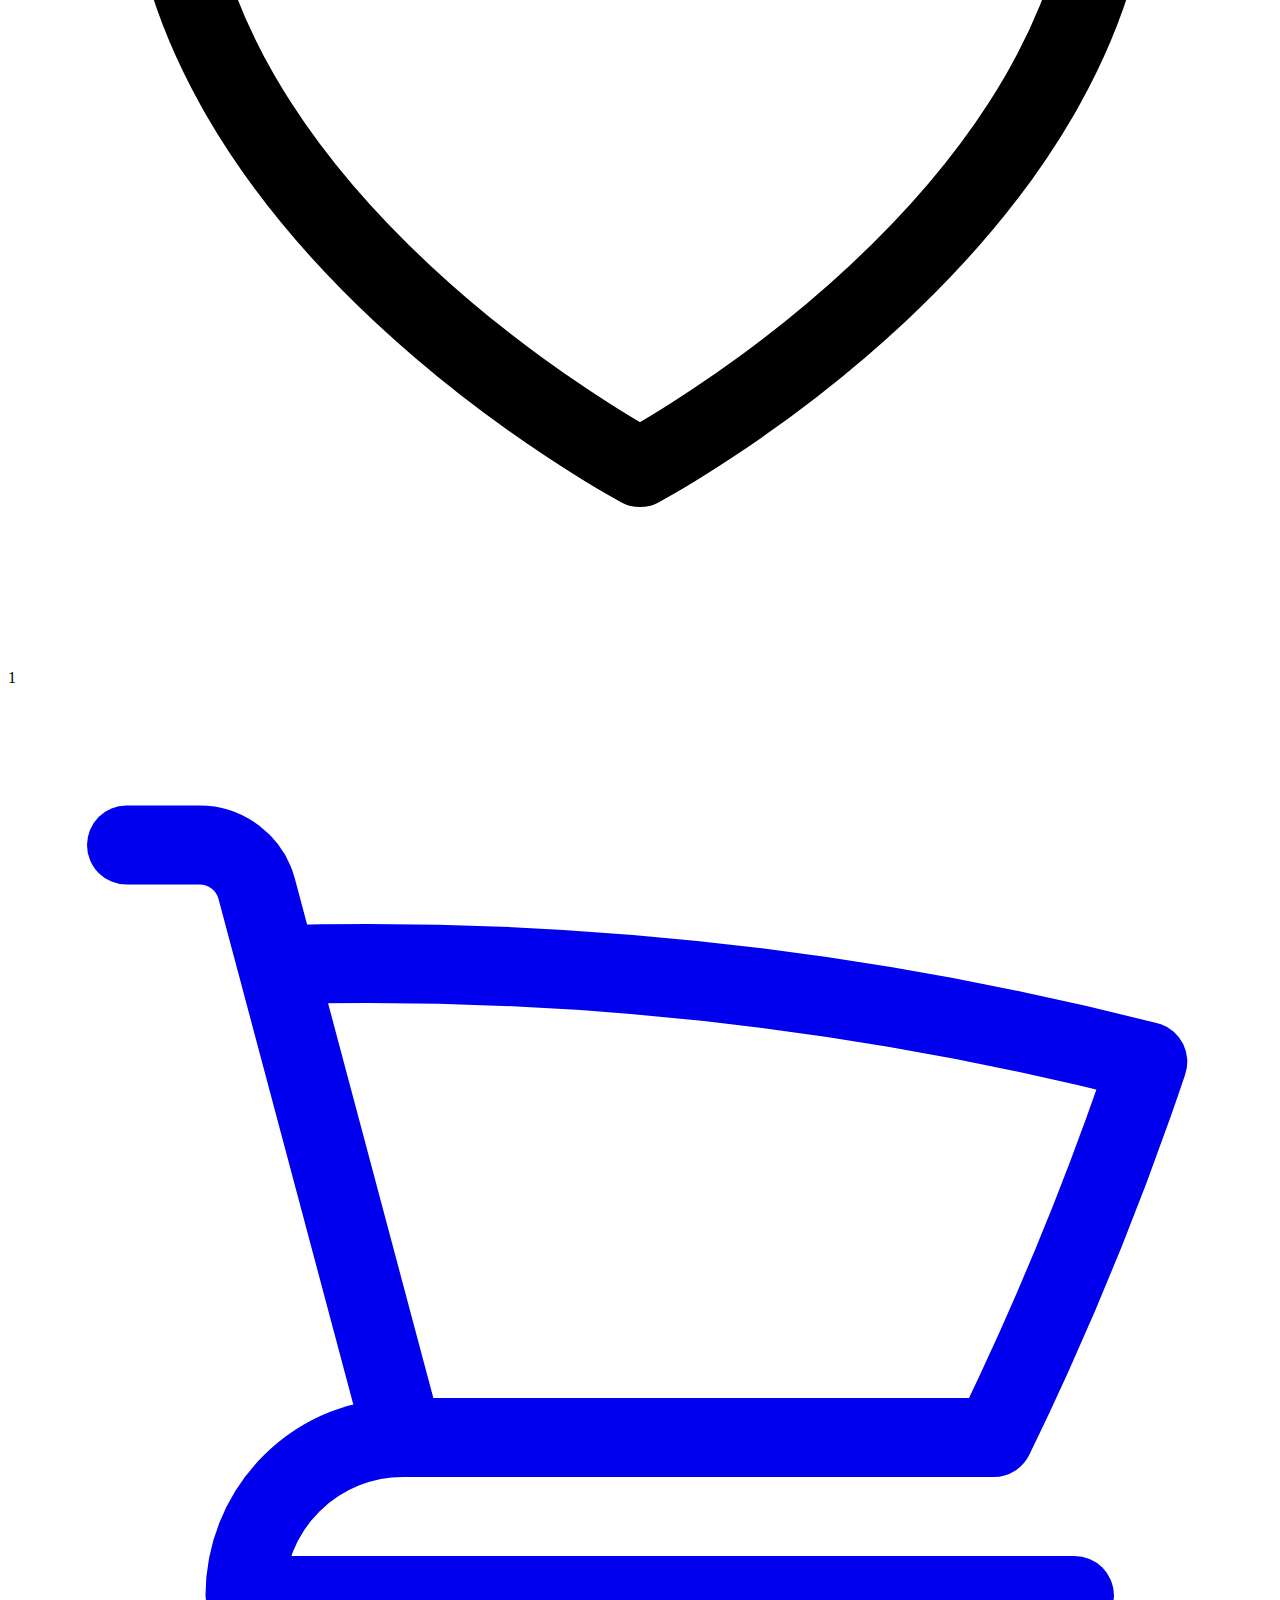
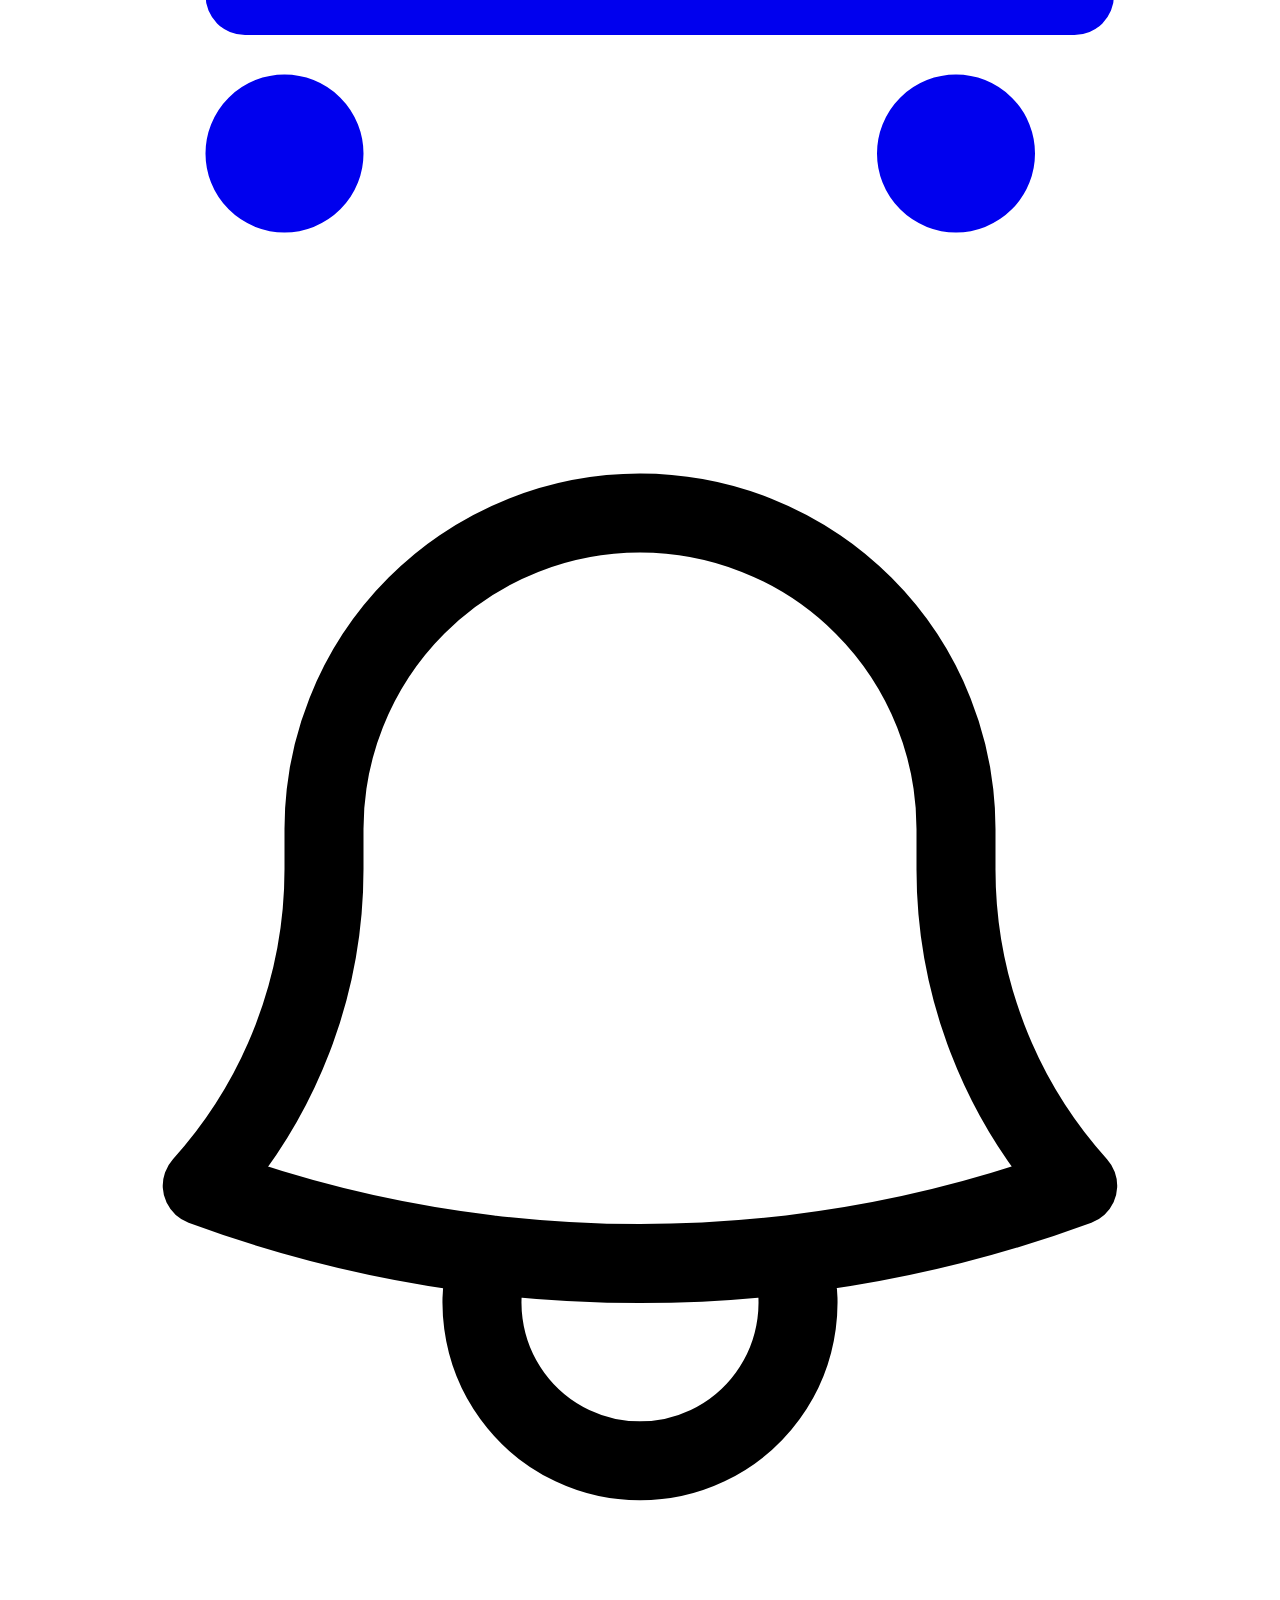
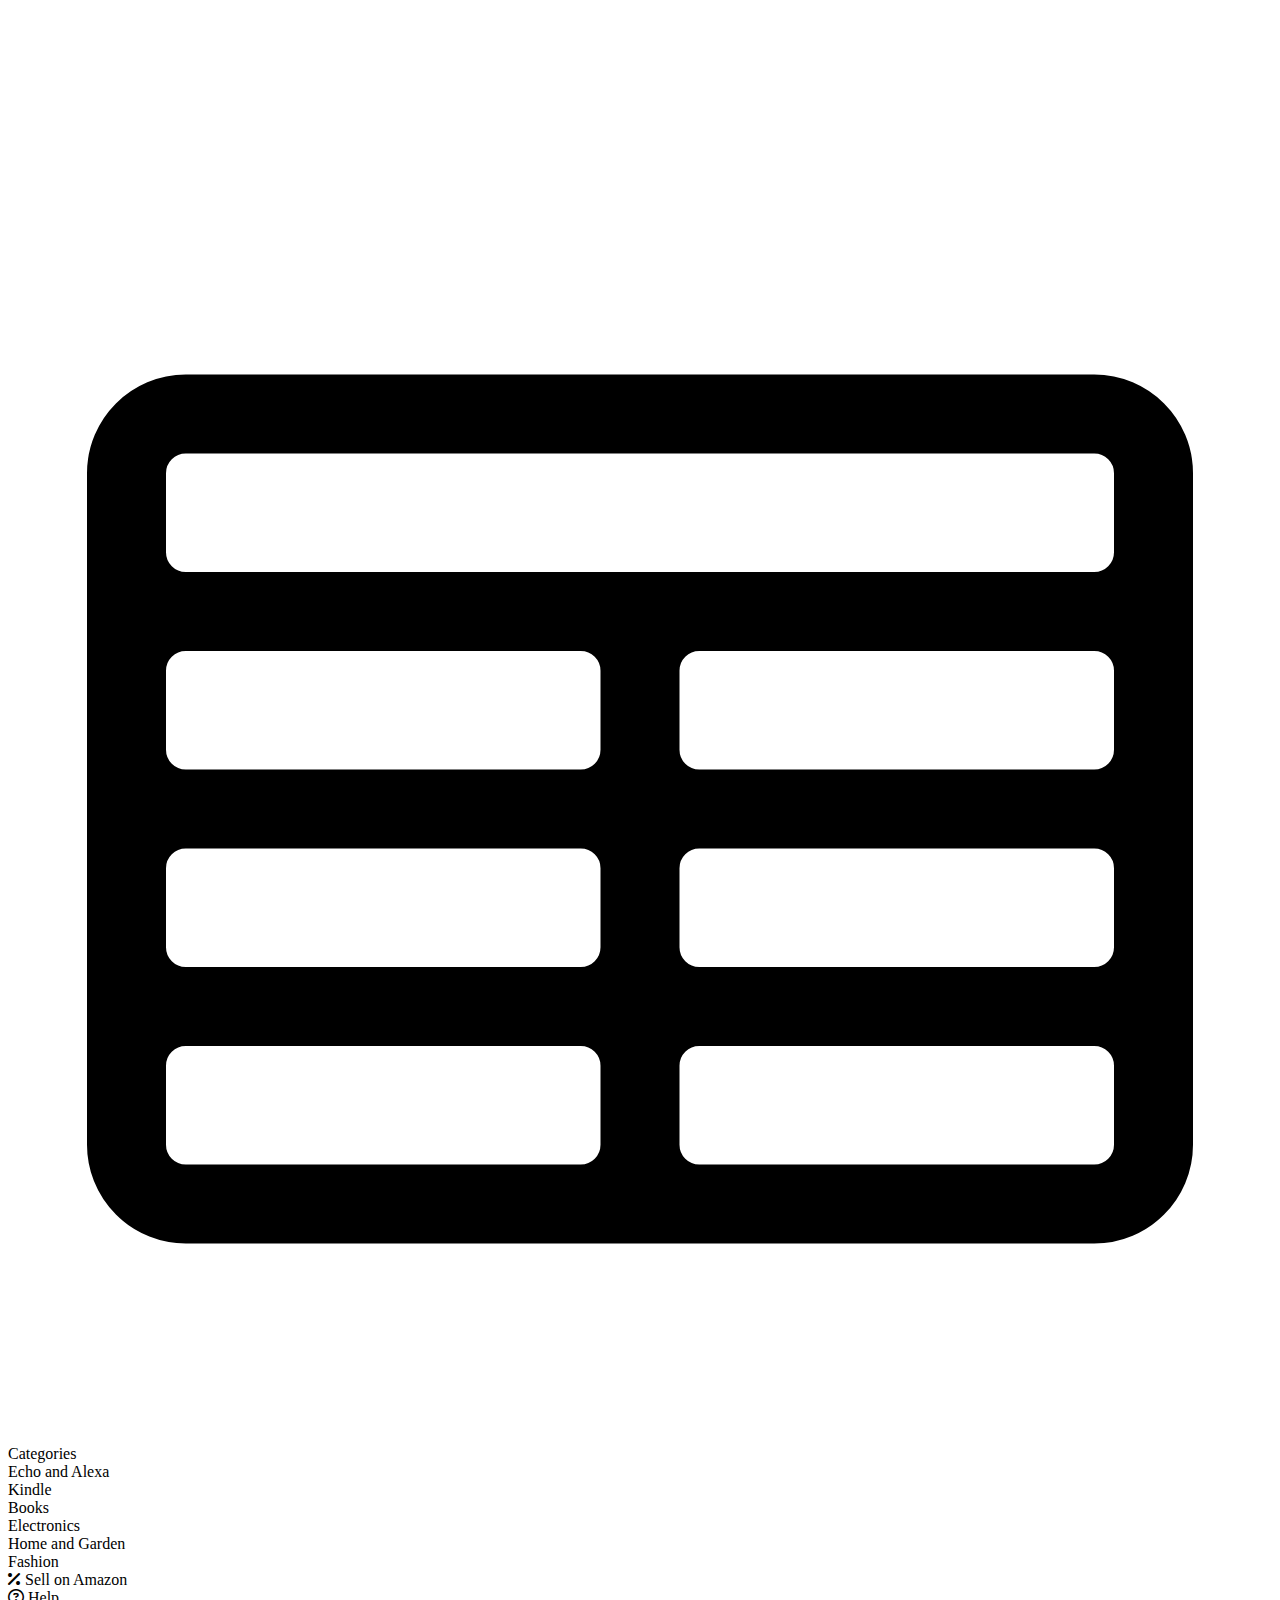
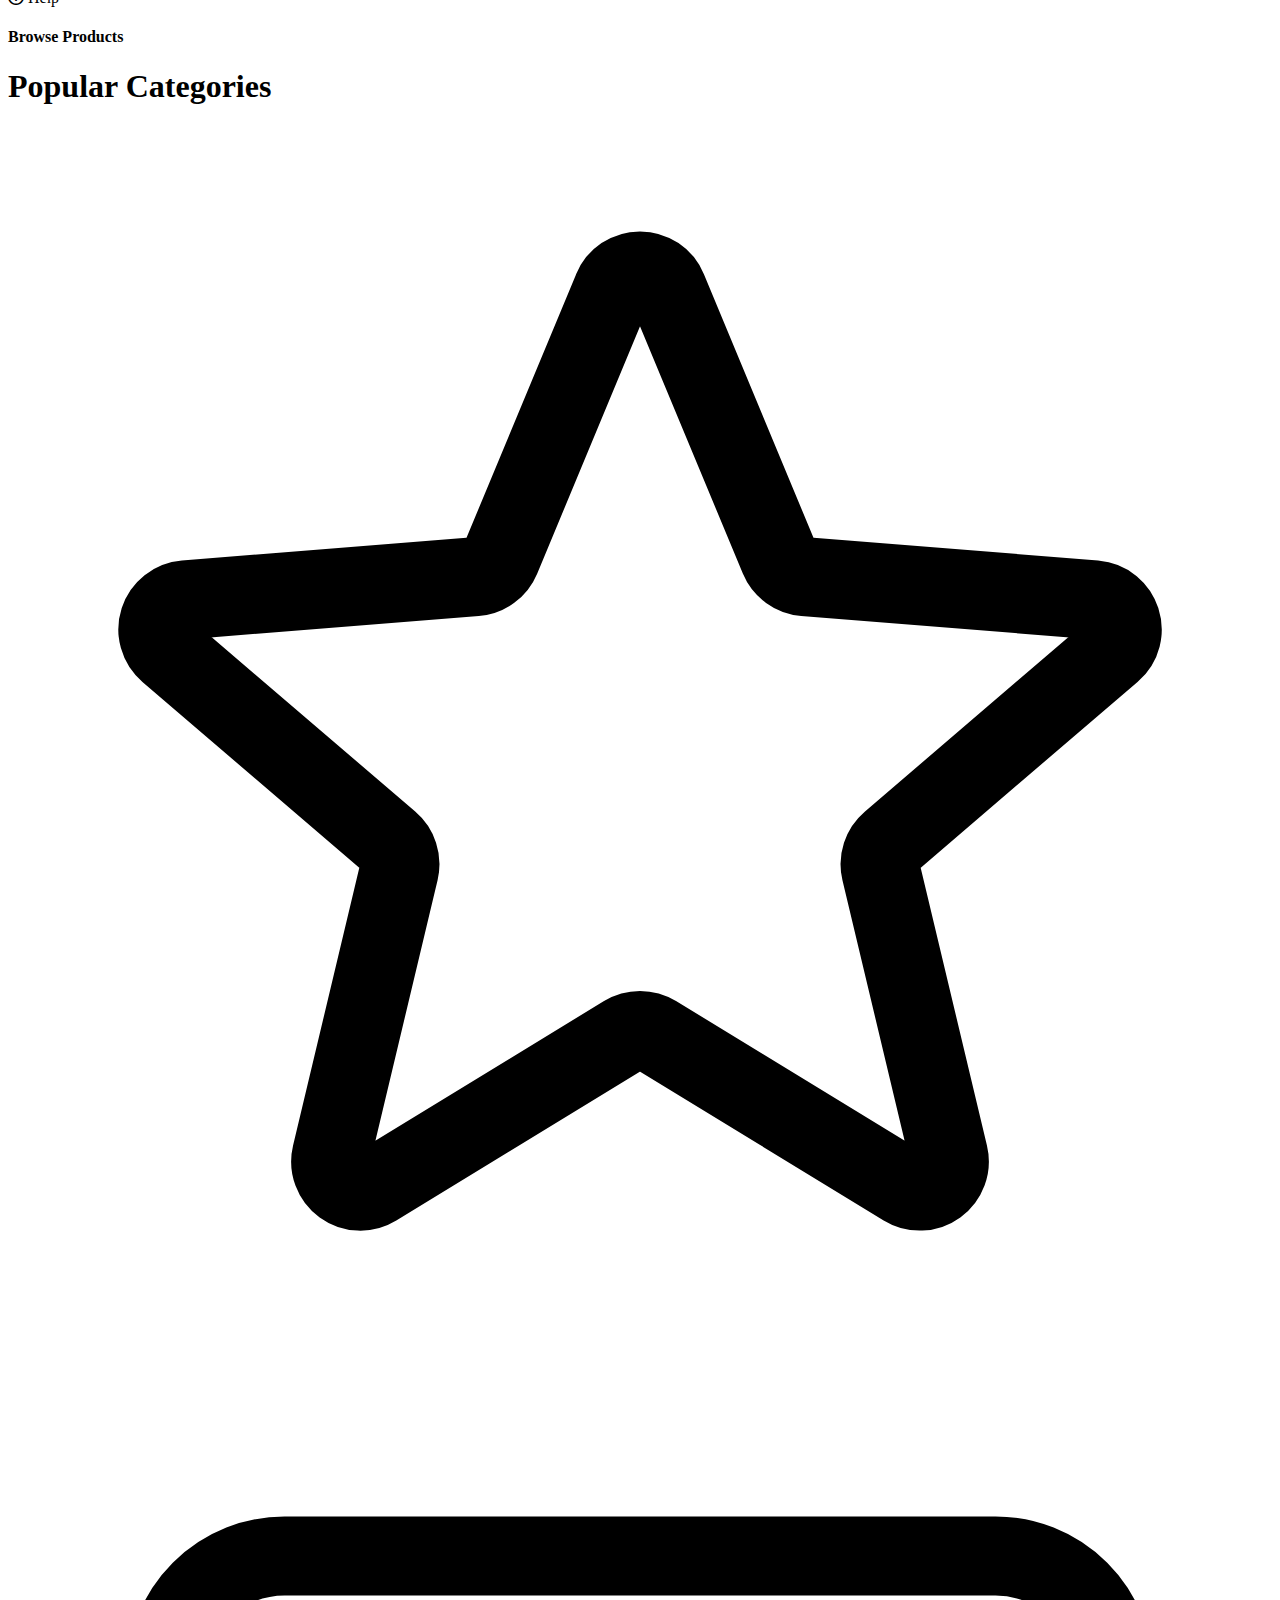
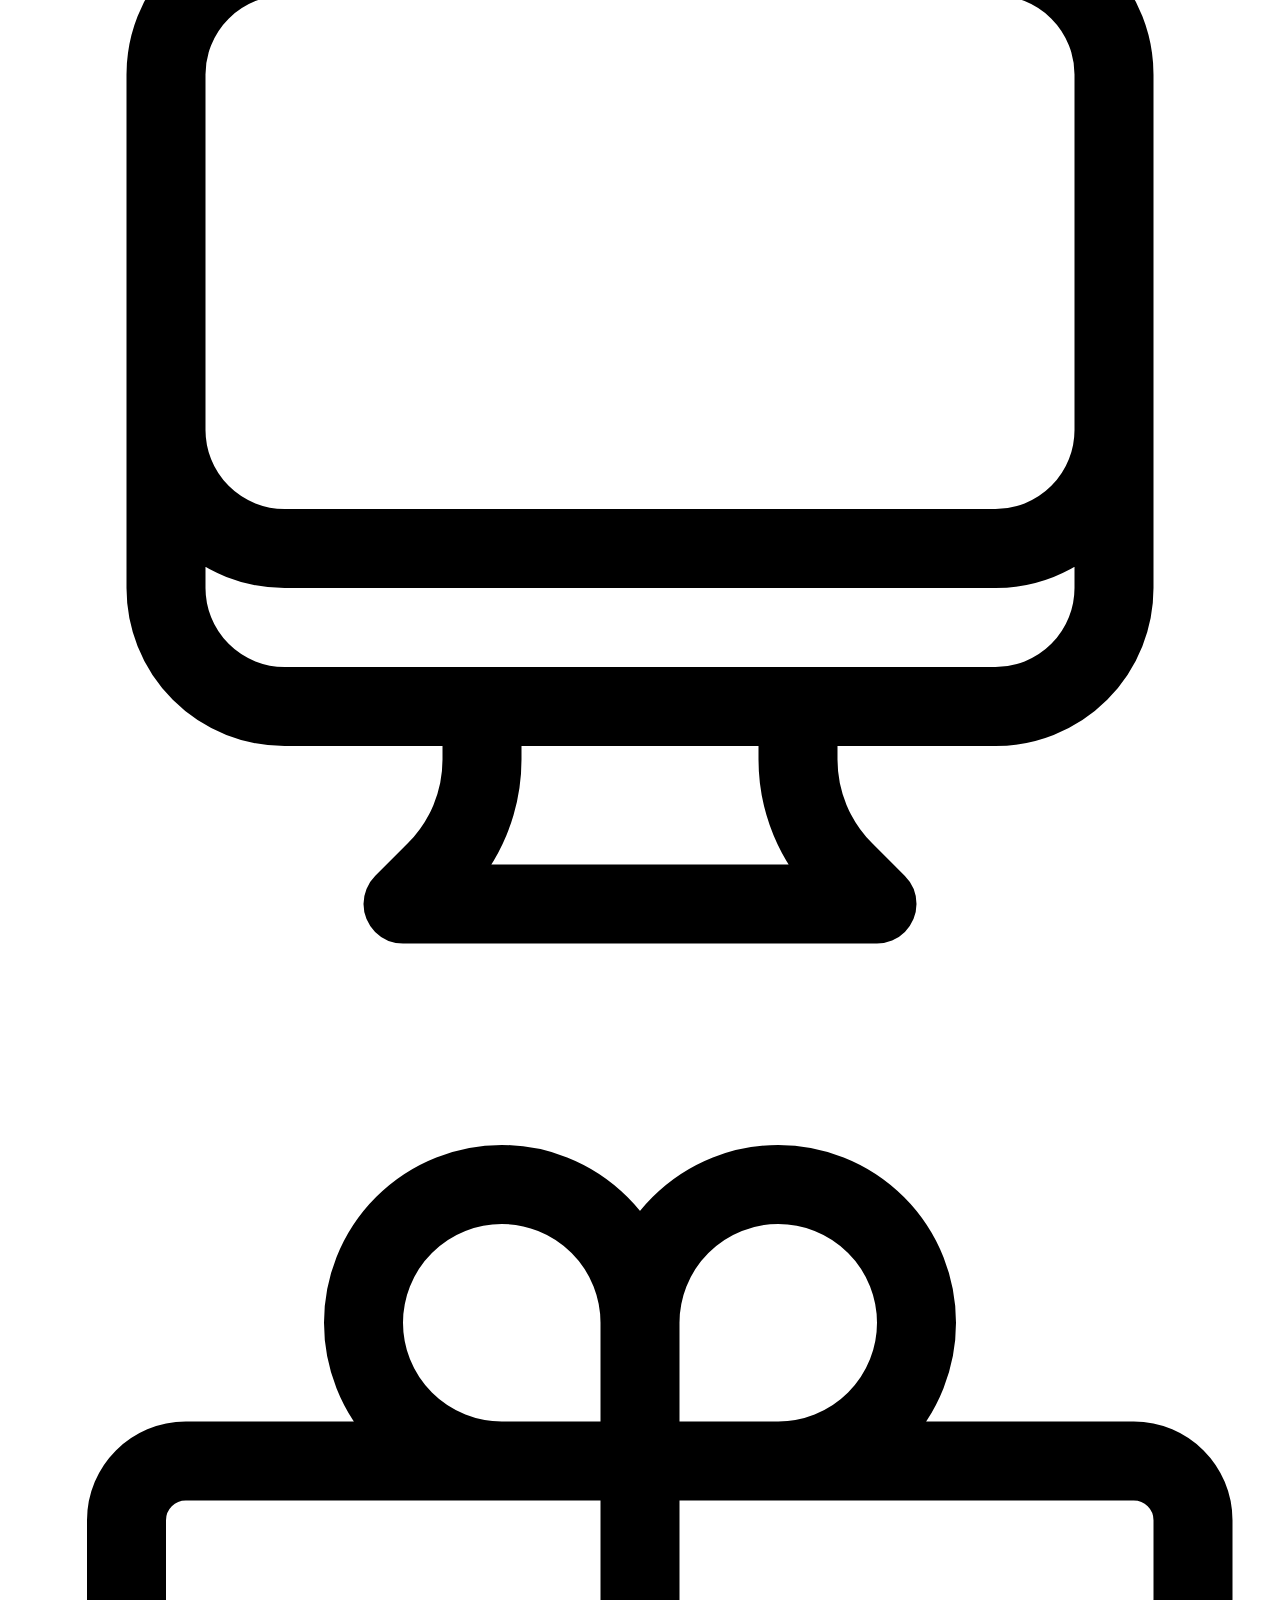
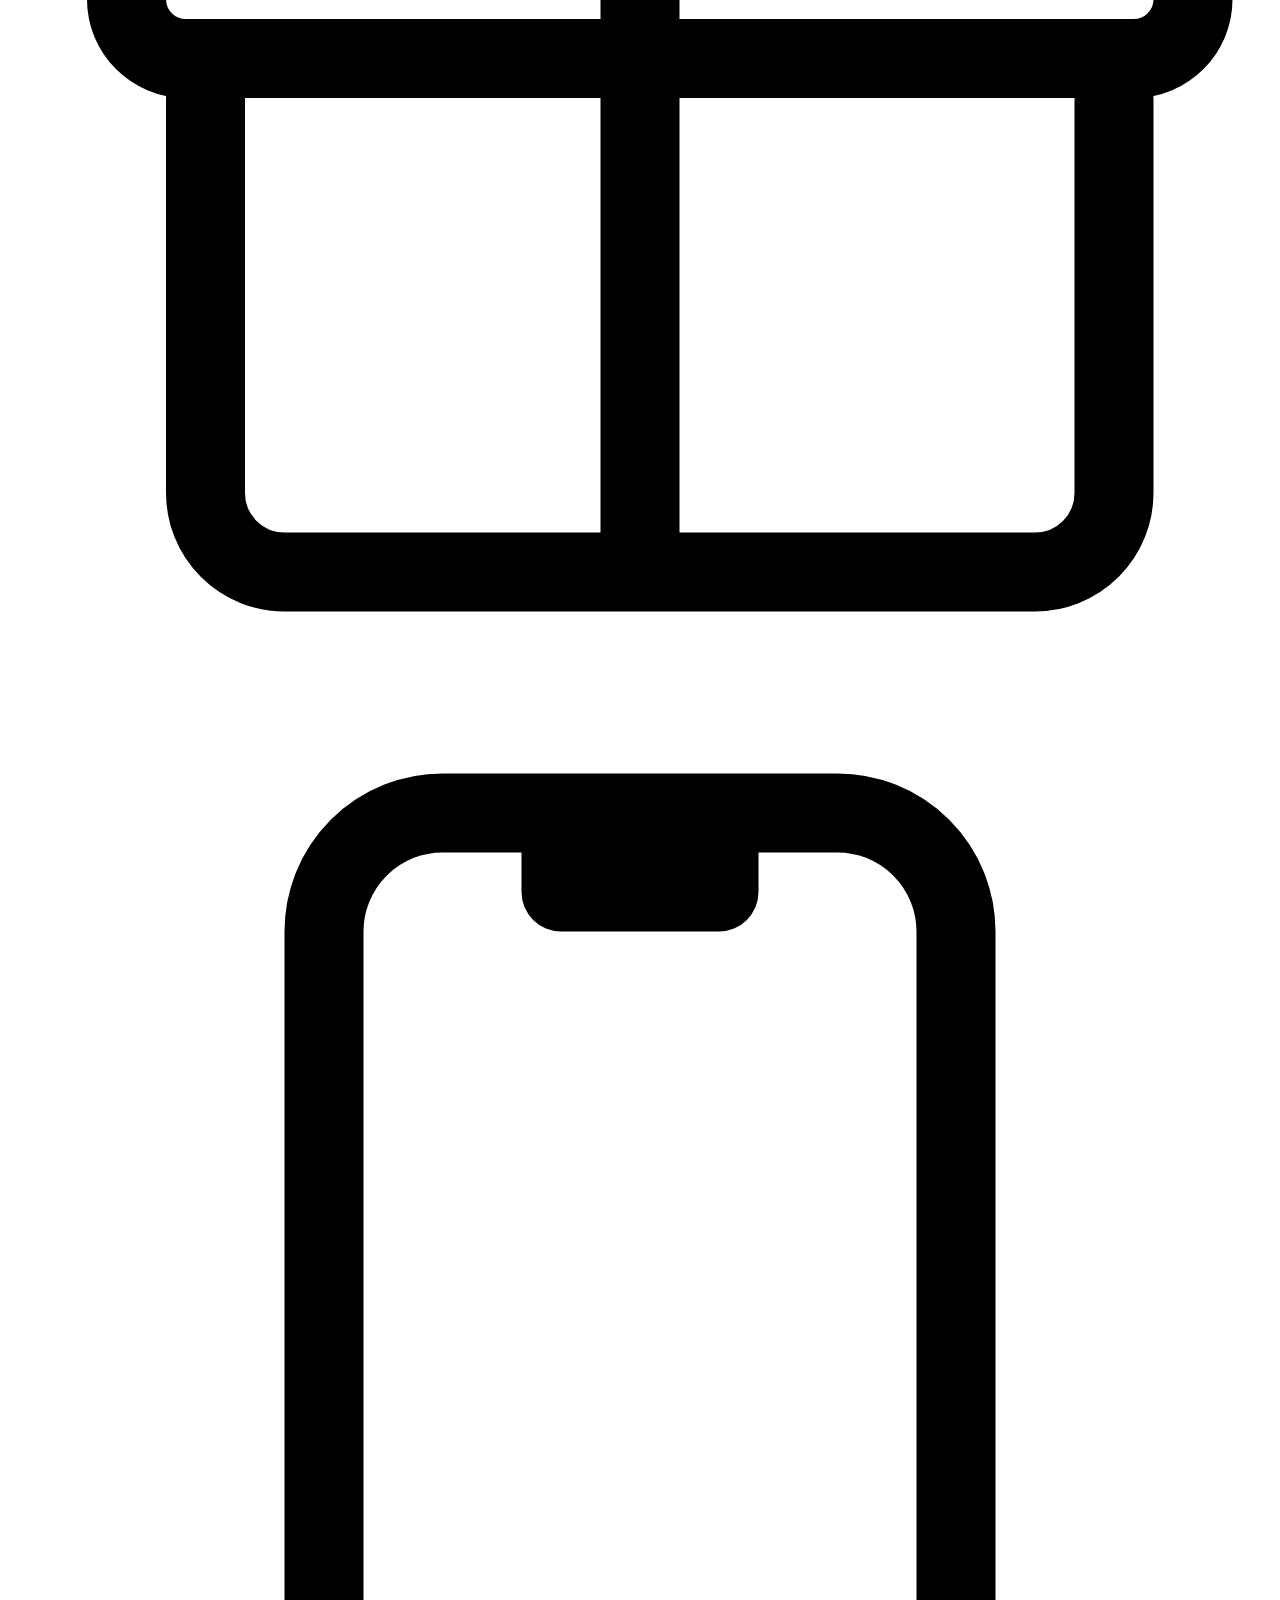
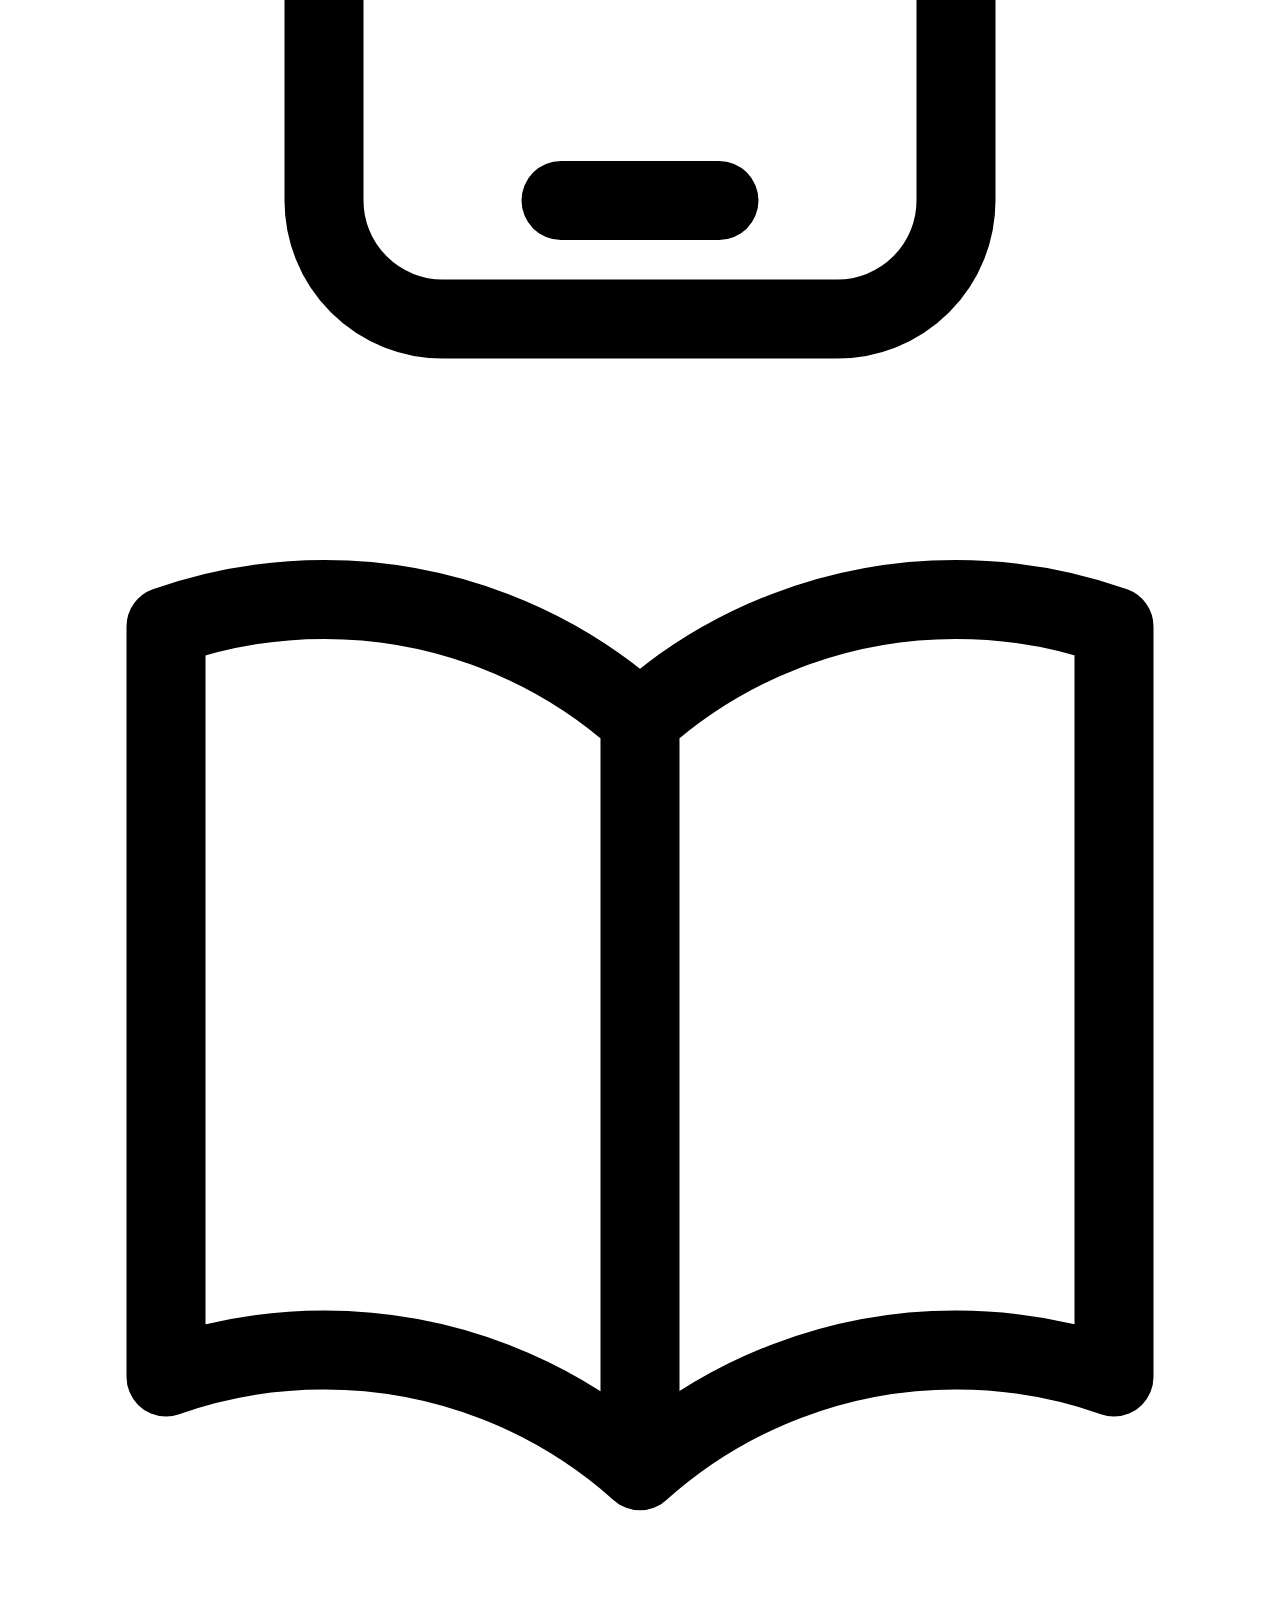
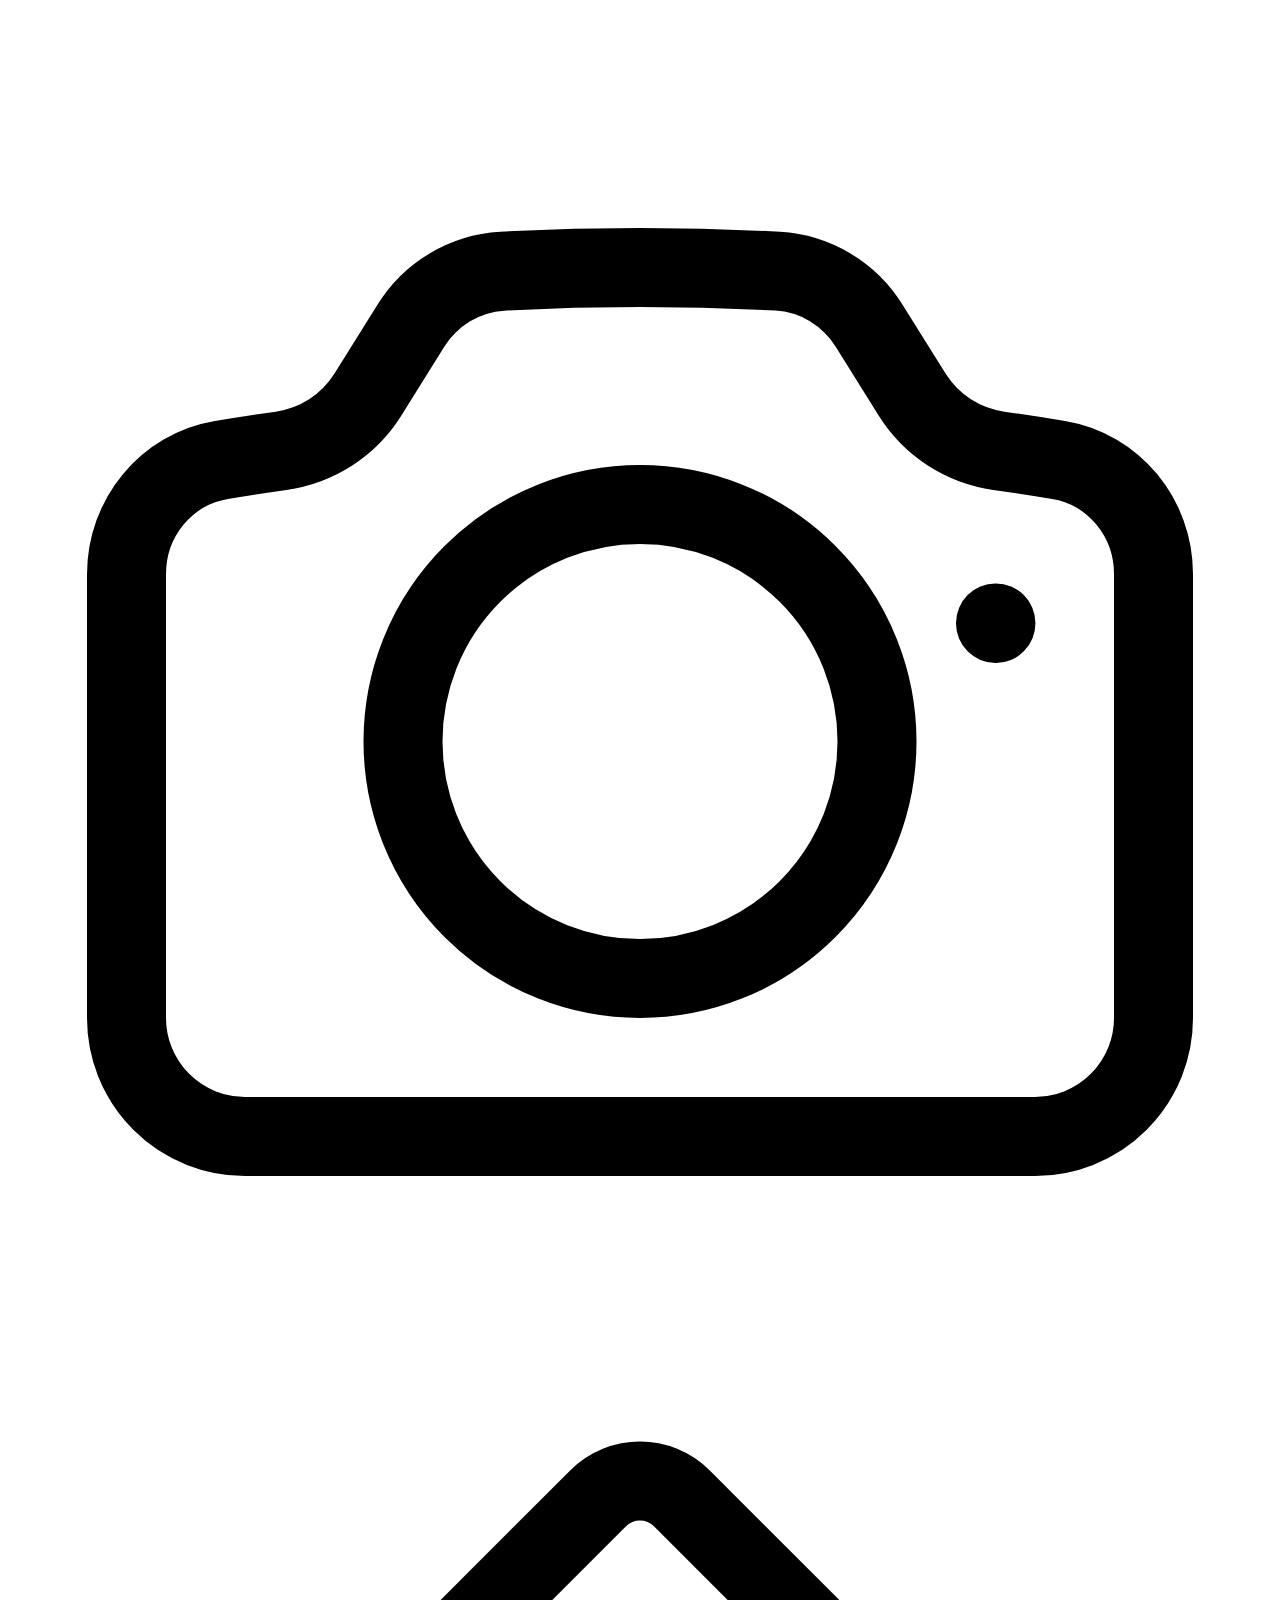
==== commit 4d613b97: "Styled the cart page and connected to firebase" ====
--- a/index.html
+++ b/index.html
@@ -6,17 +6,16 @@
   <script src="https://cdn.tailwindcss.com"></script>
   <link rel="stylesheet" href="style.css">
   <link rel="stylesheet" href="https://cdnjs.cloudflare.com/ajax/libs/font-awesome/6.4.2/css/all.min.css"/>
-  <script src="https://cdn.jsdelivr.net/npm/jdenticon@3.2.0/dist/jdenticon.min.js" async
-        integrity="sha384-yBhgDqxM50qJV5JPdayci8wCfooqvhFYbIKhv0hTtLvfeeyJMJCscRfFNKIxt43M"
-        crossorigin="anonymous">
-</script>
+  <script src="https://cdn.jsdelivr.net/npm/jdenticon@3.2.0/dist/jdenticon.min.js" async integrity="sha384-yBhgDqxM50qJV5JPdayci8wCfooqvhFYbIKhv0hTtLvfeeyJMJCscRfFNKIxt43M" crossorigin="anonymous"></script>
+  <script src="https://www.gstatic.com/firebasejs/10.4.0/firebase-app.js"></script>
+  <script src="https://www.gstatic.com/firebasejs/10.4.0/firebase-analytics.js"></script>
   <title>Amazon</title>
 </head>
 <body>
   <div class="bg-wihte w-full">
     <div class="header h-16 bg-gray-900 flex items-center">
       <div class="logo w-1/5 h-16 ml-10 pt-3">
-        <img class="w-20 h-12 object-contain" src="https://zeevector.com/wp-content/uploads/Amazon-Logo-White@zeevector.png" alt="Amazon">
+        <a href="index.html"><img class="w-20 h-12 object-contain" src="https://zeevector.com/wp-content/uploads/Amazon-Logo-White@zeevector.png" alt="Amazon"></a>
       </div>
       <input class="h-8 w-30 bg-gray-800 border-gray-500 border-opacity-75 rounded-l-xl px-3 text-white ml-6 focus:outline-none placeholder-white" id="search" type="text" placeholder="Search...">
       <div class="categories h-8 w-30 bg-gray-800 border-gray-500 border-opacity-75 px-3 text-white flex items-center ml-1">
@@ -35,10 +34,11 @@
         <svg class="h-4 w-4" xmlns="http://www.w3.org/2000/svg" fill="none" viewBox="0 0 24 24" stroke-width="1.5" stroke="currentColor" class="w-6 h-6">
           <path stroke-linecap="round" stroke-linejoin="round" d="M21 8.25c0-2.485-2.099-4.5-4.688-4.5-1.935 0-3.597 1.126-4.312 2.733-.715-1.607-2.377-2.733-4.313-2.733C5.1 3.75 3 5.765 3 8.25c0 7.22 9 12 9 12s9-4.78 9-12z" />
         </svg>
-        <div class="cart-icon h-10 w-10 bg-yellow-500 text-gray-600 flex items-center justify-center rounded-xl text-">
-          <svg class="h-4 w-4" xmlns="http://www.w3.org/2000/svg" fill="none" viewBox="0 0 24 24" stroke-width="1.5" stroke="currentColor" class="w-6 h-6">
+        <div class="cart-icon relative h-10 w-10 bg-yellow-500 text-gray-600 flex items-center justify-center rounded-xl text-">
+          <div class="cart-item-number h-4 w-4 bg-white rounded-full flex justify-center items-center text-gray-800 text-xs absolute -right-1 -top-1">1</div>
+          <a href="cart.html"><svg class="h-4 w-4" xmlns="http://www.w3.org/2000/svg" fill="none" viewBox="0 0 24 24" stroke-width="1.5" stroke="currentColor" class="w-6 h-6">
             <path stroke-linecap="round" stroke-linejoin="round" d="M2.25 3h1.386c.51 0 .955.343 1.087.835l.383 1.437M7.5 14.25a3 3 0 00-3 3h15.75m-12.75-3h11.218c1.121-2.3 2.1-4.684 2.924-7.138a60.114 60.114 0 00-16.536-1.84M7.5 14.25L5.106 5.272M6 20.25a.75.75 0 11-1.5 0 .75.75 0 011.5 0zm12.75 0a.75.75 0 11-1.5 0 .75.75 0 011.5 0z" />
-          </svg>          
+          </svg></a>          
         </div>
         <svg class="h-4 w-4" xmlns="http://www.w3.org/2000/svg" fill="none" viewBox="0 0 24 24" stroke-width="1.5" stroke="currentColor" class="w-6 h-6">
           <path stroke-linecap="round" stroke-linejoin="round" d="M14.857 17.082a23.848 23.848 0 005.454-1.31A8.967 8.967 0 0118 9.75v-.7V9A6 6 0 006 9v.75a8.967 8.967 0 01-2.312 6.022c1.733.64 3.56 1.085 5.455 1.31m5.714 0a24.255 24.255 0 01-5.714 0m5.714 0a3 3 0 11-5.714 0" />
@@ -157,8 +157,28 @@
             </div>
           </div>
         </div>
-        <div class="main-section-deals">
-
+        <div class="main-section-deals mt-5">
+          <h1 class="text-2xl font-bold text-gray-700 mb-5">Hot Deals</h1>
+          <div class="main-section-products">
+            <div class="main-product">
+              <div class="product-image w-48 h-52 bg-white rounded-lg">
+                <img class=" w-full h-full object-contain p-4" src="[data-uri]" alt="">
+              </div>
+              <div class="product-name text-gray-700 font-bold mt-2 text-sm">
+                Nintendo Switch(2019)
+              </div>
+              <div class="product-make text-green-700 font-bold">
+                Nintendo
+              </div>
+              <div class="product-rating text-yellow-300 font-bold my-1">
+                ⭐⭐⭐⭐⭐ 4.5
+              </div>
+              <div class="product-price font-bold text-gray-700 text-lg">
+                $290.5
+              </div>
+            </div>
+            
+          </div>
         </div>
       </div>
     </div>
